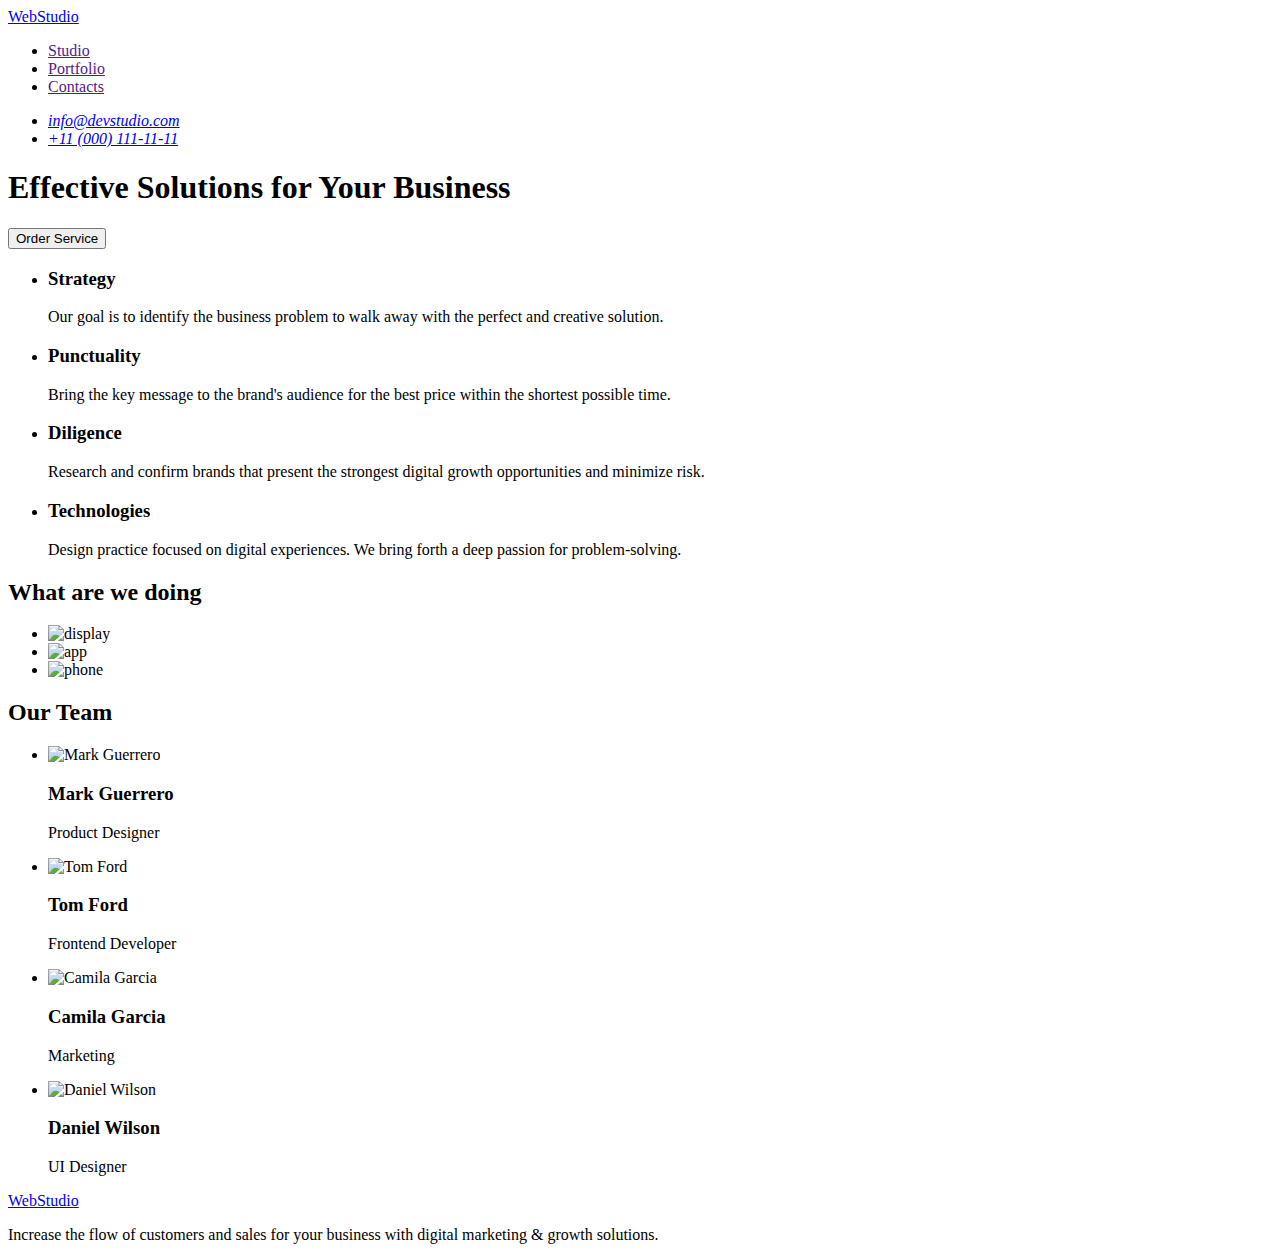
==== index.html @ 4d565082 "Initial commit" ====
<!DOCTYPE html>
<html lang="en">

<head>
    <meta charset="UTF-8">
    <meta http-equiv="X-UA-Compatible" content="IE=edge">
    <meta name="viewport" content="width=device-width, initial-scale=1.0">
    <title>Studio</title>
</head>

<body>
    <header>
        <nav>
            <a href="./index.html">WebStudio</a>
            <ul>
                <li><a href="">Studio</a></li>
                <li><a href="">Portfolio</a></li>
                <li><a href="">Contacts</a></li>
            </ul>

        </nav>
        <address>
            <ul>
                <li><a href="mailto:info@devstudio.com">info@devstudio.com</a>
                </li>
                <li><a href="tel:+110001111111">+11 (000) 111-11-11</a>
                </li>
            </ul>

        </address>

    </header>

    <main>
        <!-- Section 1 -->
        <section>
            <h1>Effective Solutions for Your Business</h1>
            <button type="button">Order Service</button>
        </section>

        <!-- Section 2 -->
        <section>
            <h2 hidden>features</h2>
            <ul>
                <li>
                    <h3>Strategy</h3>
                    <p>Our goal is to identify the business problem to walk away with the perfect and creative
                        solution.
                    </p>
                </li>
                <li>
                    <h3>Punctuality</h3>
                    <p>Bring the key message to the brand's audience for the best price within the shortest
                        possible time.
                    </p>
                </li>
                <li>
                    <h3>Diligence</h3>
                    <p>Research and confirm brands that present the strongest digital growth opportunities and
                        minimize risk.
                    </p>
                </li>
                <li>
                    <h3>Technologies</h3>
                    <p>Design practice focused on digital experiences. We bring forth a deep passion for
                        problem-solving.
                    </p>
                </li>
            </ul>
        </section>
        <!-- Section 3 -->
        <section>

            <h2>What are we doing</h2>
            <ul>
                <li><img src="./images/img1.jpg" alt="display" width="360"></li>
                <li><img src="./images/img2.jpg" alt="app" width="360"></li>
                <li><img src="./images/img3.jpg" alt="phone" width="360"></li>
            </ul>

        </section>
        <!-- Section 4 -->
        <section>

            <h2>Our Team</h2>

            <ul>
                <li>
                    <img src="./images/imgcard1.jpg" alt="Mark Guerrero" width="264">
                    <h3>Mark Guerrero</h3>
                    <p>Product Designer</p>
                </li>
                <li>
                    <img src="./images/imgcard2.jpg" alt="Tom Ford" width="264">
                    <h3>Tom Ford</h3>
                    <p>Frontend Developer</p>
                </li>
                <li>
                    <img src="./images/imgcard3.jpg" alt="Camila Garcia" width="264">
                    <h3>Camila Garcia</h3>
                    <p>Marketing</p>
                </li>
                <li>
                    <img src="./images/imgcard4.jpg" alt="Daniel Wilson" width="264" class="card 4">
                    <h3>Daniel Wilson</h3>
                    <p>UI Designer</p>
                </li>
            </ul>

        </section>

    </main>

    <!-- Footer -->
    <footer>
        <a href="./index.html">WebStudio</a>
        <p>Increase the flow of customers and sales for your business with digital marketing & growth
            solutions.
        </p>
    </footer>
</body>

</html>
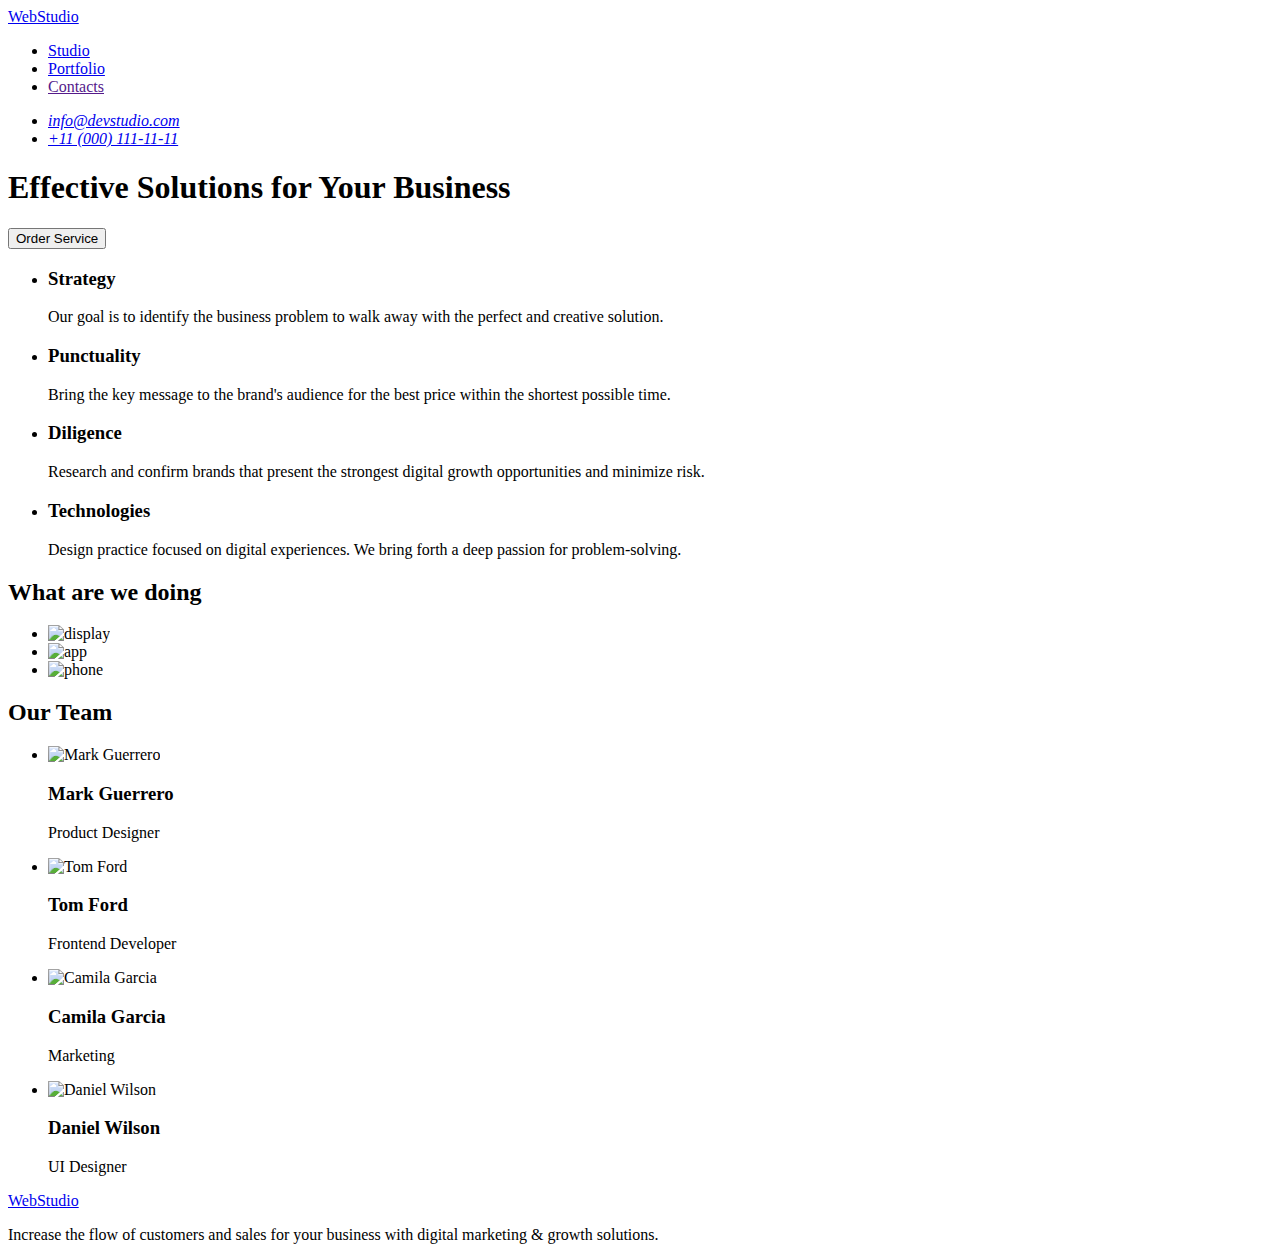
==== commit 6cff734a: "goit-markup-hw-2" ====
--- a/index.html
+++ b/index.html
@@ -5,6 +5,15 @@
     <meta charset="UTF-8">
     <meta http-equiv="X-UA-Compatible" content="IE=edge">
     <meta name="viewport" content="width=device-width, initial-scale=1.0">
+
+    <link rel="preconnect" href="https://fonts.googleapis.com">
+    <link rel="preconnect" href="https://fonts.gstatic.com" crossorigin>
+    <link
+        href="https://fonts.googleapis.com/css2?family=Raleway:wght@800&family=Roboto:wght@400;500;700;900&display=swap"
+        rel="stylesheet">
+
+    <link rel="stylesheet" href="./css/styles.css">
+
     <title>Studio</title>
 </head>
 
@@ -13,8 +22,8 @@
         <nav>
             <a href="./index.html">WebStudio</a>
             <ul>
-                <li><a href="">Studio</a></li>
-                <li><a href="">Portfolio</a></li>
+                <li><a href="./index.html">Studio</a></li>
+                <li><a href="./portfolio.html">Portfolio</a></li>
                 <li><a href="">Contacts</a></li>
             </ul>
 
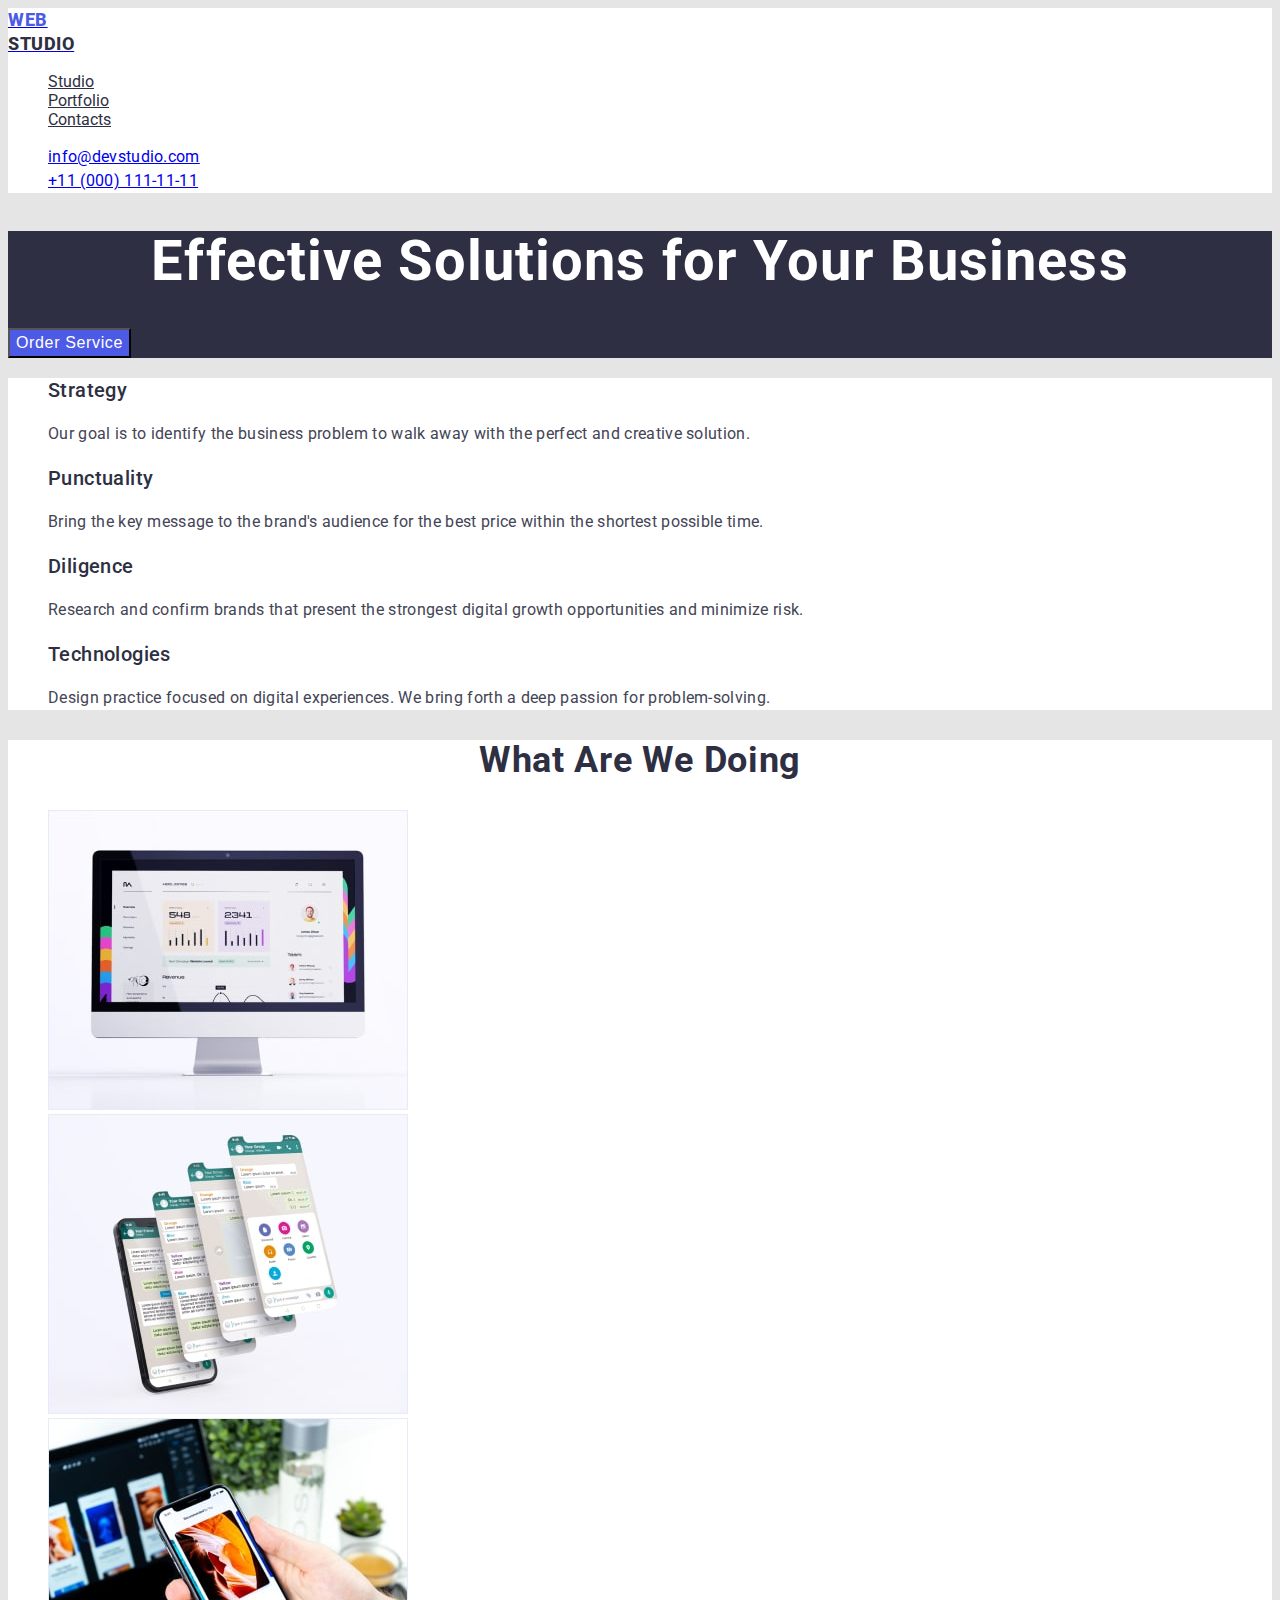
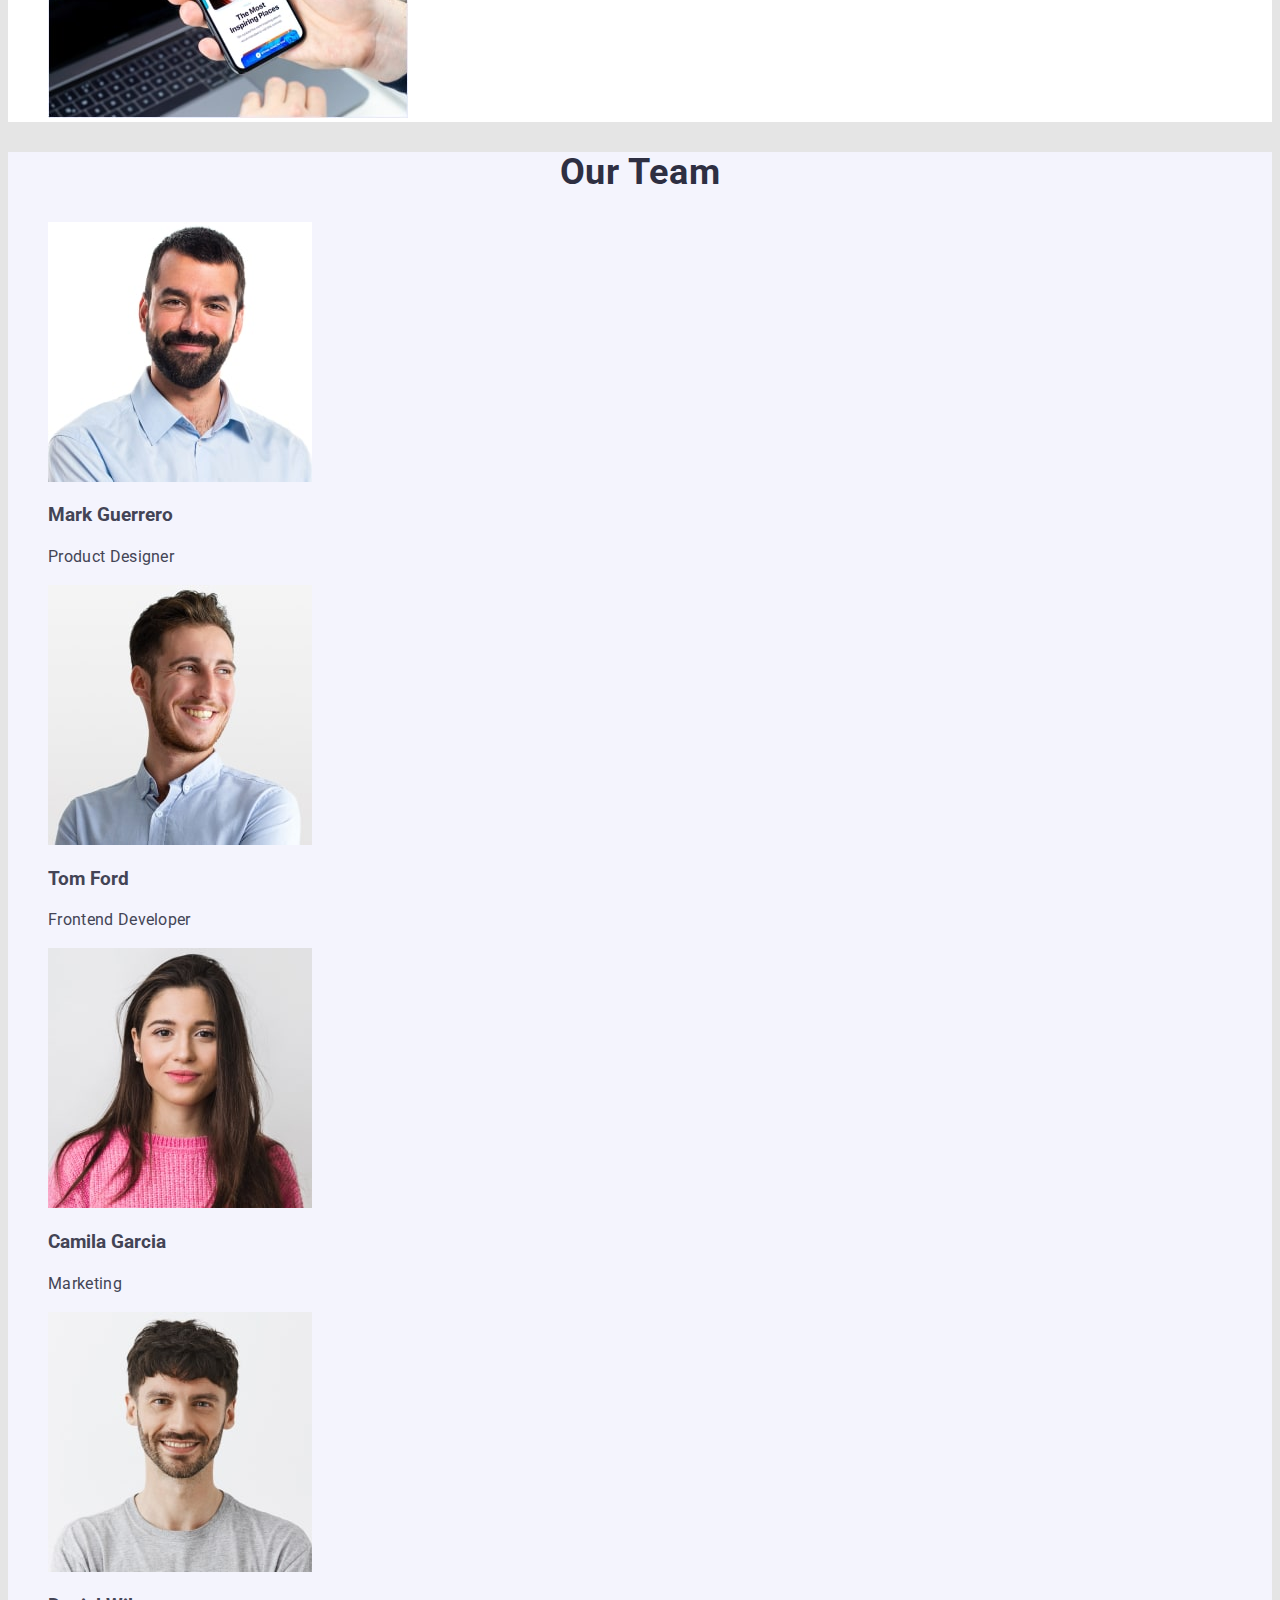
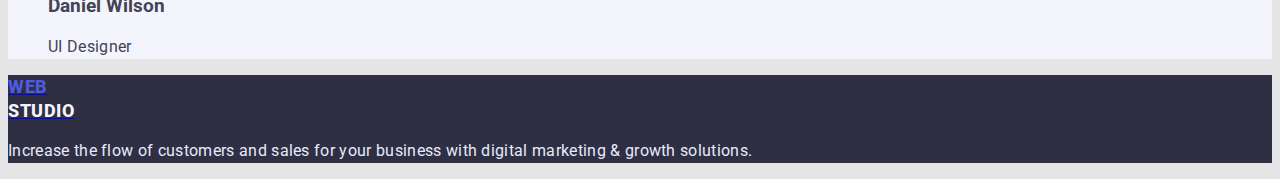
==== commit e6a0c904: "goit-markup-hw-02" ====
--- a/index.html
+++ b/index.html
@@ -12,24 +12,24 @@
         href="https://fonts.googleapis.com/css2?family=Raleway:wght@800&family=Roboto:wght@400;500;700;900&display=swap"
         rel="stylesheet">
 
-    <link rel="stylesheet" href="./css/styles.css">
+    <link rel="stylesheet" href="./css/style.css">
 
     <title>Studio</title>
 </head>
 
 <body>
-    <header>
+    <header class="top-line">
         <nav>
-            <a href="./index.html">WebStudio</a>
-            <ul>
-                <li><a href="./index.html">Studio</a></li>
-                <li><a href="./portfolio.html">Portfolio</a></li>
-                <li><a href="">Contacts</a></li>
+            <a href="./index.html"><span class="logo">Web</span><span class="code">Studio</span></a>
+            <ul class="site-nav list">
+                <li><a href="./index.html" class="link">Studio</a></li>
+                <li><a href="./portfolio.html" class="link">Portfolio</a></li>
+                <li><a href="#" class="link">Contacts</a></li>
             </ul>
 
         </nav>
         <address>
-            <ul>
+            <ul class="adress list">
                 <li><a href="mailto:info@devstudio.com">info@devstudio.com</a>
                 </li>
                 <li><a href="tel:+110001111111">+11 (000) 111-11-11</a>
@@ -42,77 +42,80 @@
 
     <main>
         <!-- Section 1 -->
-        <section>
-            <h1>Effective Solutions for Your Business</h1>
-            <button type="button">Order Service</button>
+        <section class="hero">
+            <h1 class="hero-title">Effective Solutions for Your Business</h1>
+            <button type="button" class="btn">Order Service</button>
+
         </section>
 
         <!-- Section 2 -->
-        <section>
+        <section class="features">
             <h2 hidden>features</h2>
-            <ul>
+            <ul class="features list">
                 <li>
-                    <h3>Strategy</h3>
-                    <p>Our goal is to identify the business problem to walk away with the perfect and creative
+                    <h3 class="title">Strategy</h3>
+                    <p class="text">Our goal is to identify the business problem to walk away with the perfect and
+                        creative
                         solution.
                     </p>
                 </li>
                 <li>
-                    <h3>Punctuality</h3>
-                    <p>Bring the key message to the brand's audience for the best price within the shortest
+                    <h3 class="title">Punctuality</h3>
+                    <p class="text">Bring the key message to the brand's audience for the best price within the shortest
                         possible time.
                     </p>
                 </li>
                 <li>
-                    <h3>Diligence</h3>
-                    <p>Research and confirm brands that present the strongest digital growth opportunities and
+                    <h3 class="title">Diligence</h3>
+                    <p class="text">Research and confirm brands that present the strongest digital growth opportunities
+                        and
                         minimize risk.
                     </p>
                 </li>
                 <li>
-                    <h3>Technologies</h3>
-                    <p>Design practice focused on digital experiences. We bring forth a deep passion for
+                    <h3 class="title">Technologies</h3>
+                    <p class="text">Design practice focused on digital experiences. We bring forth a deep passion for
                         problem-solving.
                     </p>
                 </li>
             </ul>
         </section>
         <!-- Section 3 -->
-        <section>
+        <section class="works-section">
 
-            <h2>What are we doing</h2>
-            <ul>
-                <li><img src="./images/img1.jpg" alt="display" width="360"></li>
-                <li><img src="./images/img2.jpg" alt="app" width="360"></li>
-                <li><img src="./images/img3.jpg" alt="phone" width="360"></li>
+            <h2 class="section-title">What are we doing</h2>
+            <ul class="works list">
+                <li><img src="./img/img1.jpg" alt="display" width="360"></li>
+                <li><img src="./img/img2.jpg" alt="app" width="360"></li>
+                <li><img src="./img/img3.jpg" alt="phone" width="360"></li>
             </ul>
 
         </section>
         <!-- Section 4 -->
-        <section>
+        <section class="team-section">
 
-            <h2>Our Team</h2>
+            <h2 class="section-title">Our Team</h2>
 
-            <ul>
+            <ul class="team list">
                 <li>
-                    <img src="./images/imgcard1.jpg" alt="Mark Guerrero" width="264">
-                    <h3>Mark Guerrero</h3>
-                    <p>Product Designer</p>
+                    <img src="./img/imgcard1.jpg" alt="Mark Guerrero" width="264">
+                    <h3 class="title">Mark Guerrero</h3>
+                    <p class="text">Product Designer</p>
                 </li>
                 <li>
-                    <img src="./images/imgcard2.jpg" alt="Tom Ford" width="264">
-                    <h3>Tom Ford</h3>
-                    <p>Frontend Developer</p>
+                    <img src="./img/imgcard2.jpg" alt="Tom Ford" width="264">
+                    <h3 class="title">Tom Ford</h3>
+                    <p class="text">Frontend Developer</p>
                 </li>
                 <li>
-                    <img src="./images/imgcard3.jpg" alt="Camila Garcia" width="264">
-                    <h3>Camila Garcia</h3>
-                    <p>Marketing</p>
+                    <img src="./img/imgcard3.jpg" alt="Camila Garcia" width="264">
+                    <h3 class="title">Camila Garcia</h3>
+                    <p class="text">Marketing</p>
                 </li>
                 <li>
-                    <img src="./images/imgcard4.jpg" alt="Daniel Wilson" width="264" class="card 4">
-                    <h3>Daniel Wilson</h3>
-                    <p>UI Designer</p>
+                    <img src="./img/imgcard4.jpg" alt="Daniel Wilson" width="264" class="card 4">
+                    <h3 class="title">Daniel Wilson</h3>
+                    <p class="text">UI Designer</p>
                 </li>
             </ul>
 
@@ -121,9 +124,9 @@
     </main>
 
     <!-- Footer -->
-    <footer>
-        <a href="./index.html">WebStudio</a>
-        <p>Increase the flow of customers and sales for your business with digital marketing & growth
+    <footer class="footer">
+        <a href="./index.html"><span class="logo">Web</span><span class="footer-code">Studio</span></a>
+        <p class="comment">Increase the flow of customers and sales for your business with digital marketing & growth
             solutions.
         </p>
     </footer>
--- a/css/style.css
+++ b/css/style.css
@@ -0,0 +1,173 @@
+body {
+    font-family: 'Raleway', sans-serif;
+    font-family: 'Roboto', sans-serif;
+
+    background-color: #E5E5E5;
+
+    color: #434455;
+}
+
+.list {
+    list-style: none;
+}
+
+.section-title {
+    font-style: normal;
+    font-weight: 700;
+    font-size: 36px;
+    line-height: 40px;
+    text-align: center;
+    letter-spacing: 0.02em;
+    text-transform: capitalize;
+    color: #2E2F42;
+}
+
+.text {
+    font-style: normal;
+    font-weight: 400;
+    font-size: 16px;
+    line-height: 24px;
+    letter-spacing: 0.02em;
+    color: #434455;
+}
+
+/* Top line */
+.top-line {
+    background: #FFFFFF
+}
+
+.logo {
+    font-style: normal;
+    font-weight: 800;
+    font-size: 18px;
+    line-height: 24px;
+    display: flex;
+    align-items: center;
+    letter-spacing: 0.03em;
+    text-transform: uppercase;
+    color: #4D5AE5;
+}
+
+.code {
+    font-style: normal;
+    font-weight: 800;
+    font-size: 18px;
+    line-height: 24px;
+    display: flex;
+    align-items: center;
+    letter-spacing: 0.03em;
+    text-transform: uppercase;
+    color: #2E2F42;
+}
+
+.site-nav .link {
+    color: #2E2F42;
+}
+
+.site-nav .link:hover,
+.site-nav .link:focus {
+    color: #404BBF;
+}
+
+.adress {
+    font-style: normal;
+    font-weight: 400;
+    font-size: 16px;
+    line-height: 24px;
+    letter-spacing: 0.02em;
+    color: #434455;
+}
+
+/* Main */
+
+/* Section 1 */
+.hero {
+    background: #2E2F42;
+}
+
+.hero-title {
+    font-style: normal;
+    font-weight: 700;
+    font-size: 56px;
+    line-height: 60px;
+    text-align: center;
+    letter-spacing: 0.02em;
+    color: #FFFFFF;
+}
+
+.btn {
+    font-style: normal;
+    font-weight: 500;
+    font-size: 16px;
+    line-height: 24px;
+    display: flex;
+    align-items: center;
+    letter-spacing: 0.04em;
+    color: #FFFFFF;
+    background: #4D5AE5;
+}
+
+/* Section 2 */
+.features {
+    background: #FFFFFF
+}
+
+.features .title {
+    font-style: normal;
+    font-weight: 500;
+    font-size: 20px;
+    line-height: 24px;
+    letter-spacing: 0.02em;
+    color: #2E2F42;
+}
+
+/* Section 3 */
+.works-section {
+    background: #FFFFFF
+}
+
+/* Section 4 */
+.team-section {
+    background: #F4F4FD;
+}
+
+
+/* Footer */
+
+.footer {
+    background: #2E2F42;
+}
+
+.logo {
+    font-style: normal;
+    font-weight: 800;
+    font-size: 18px;
+    line-height: 24px;
+    display: flex;
+    align-items: center;
+    letter-spacing: 0.03em;
+    text-transform: uppercase;
+    color: #4D5AE5;
+}
+
+.footer-code {
+    font-style: normal;
+    font-weight: 800;
+    font-size: 18px;
+    line-height: 24px;
+    display: flex;
+    align-items: center;
+    letter-spacing: 0.03em;
+    text-transform: uppercase;
+    color: #F4F4FD;
+}
+
+.comment {
+    font-style: normal;
+    font-weight: 400;
+    font-size: 16px;
+    line-height: 24px;
+    letter-spacing: 0.02em;
+    color: #E7E9FC;
+
+}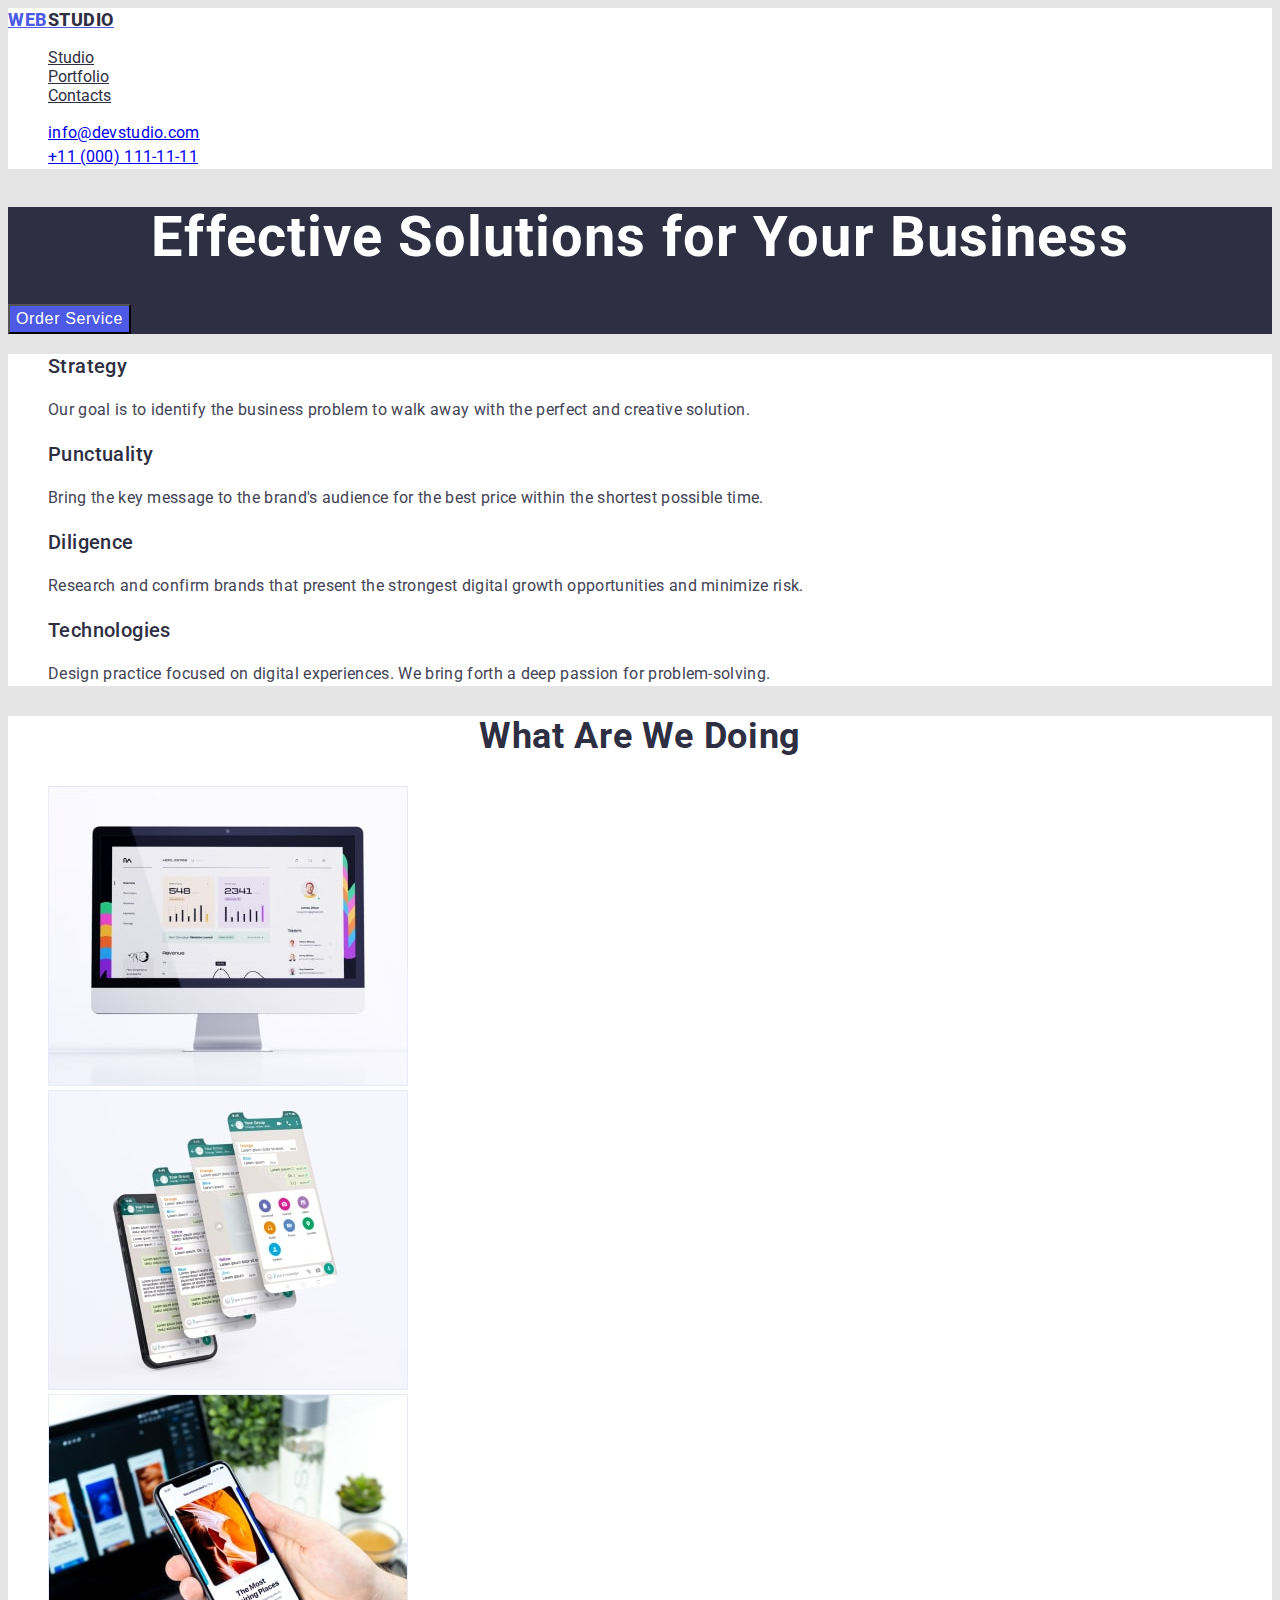
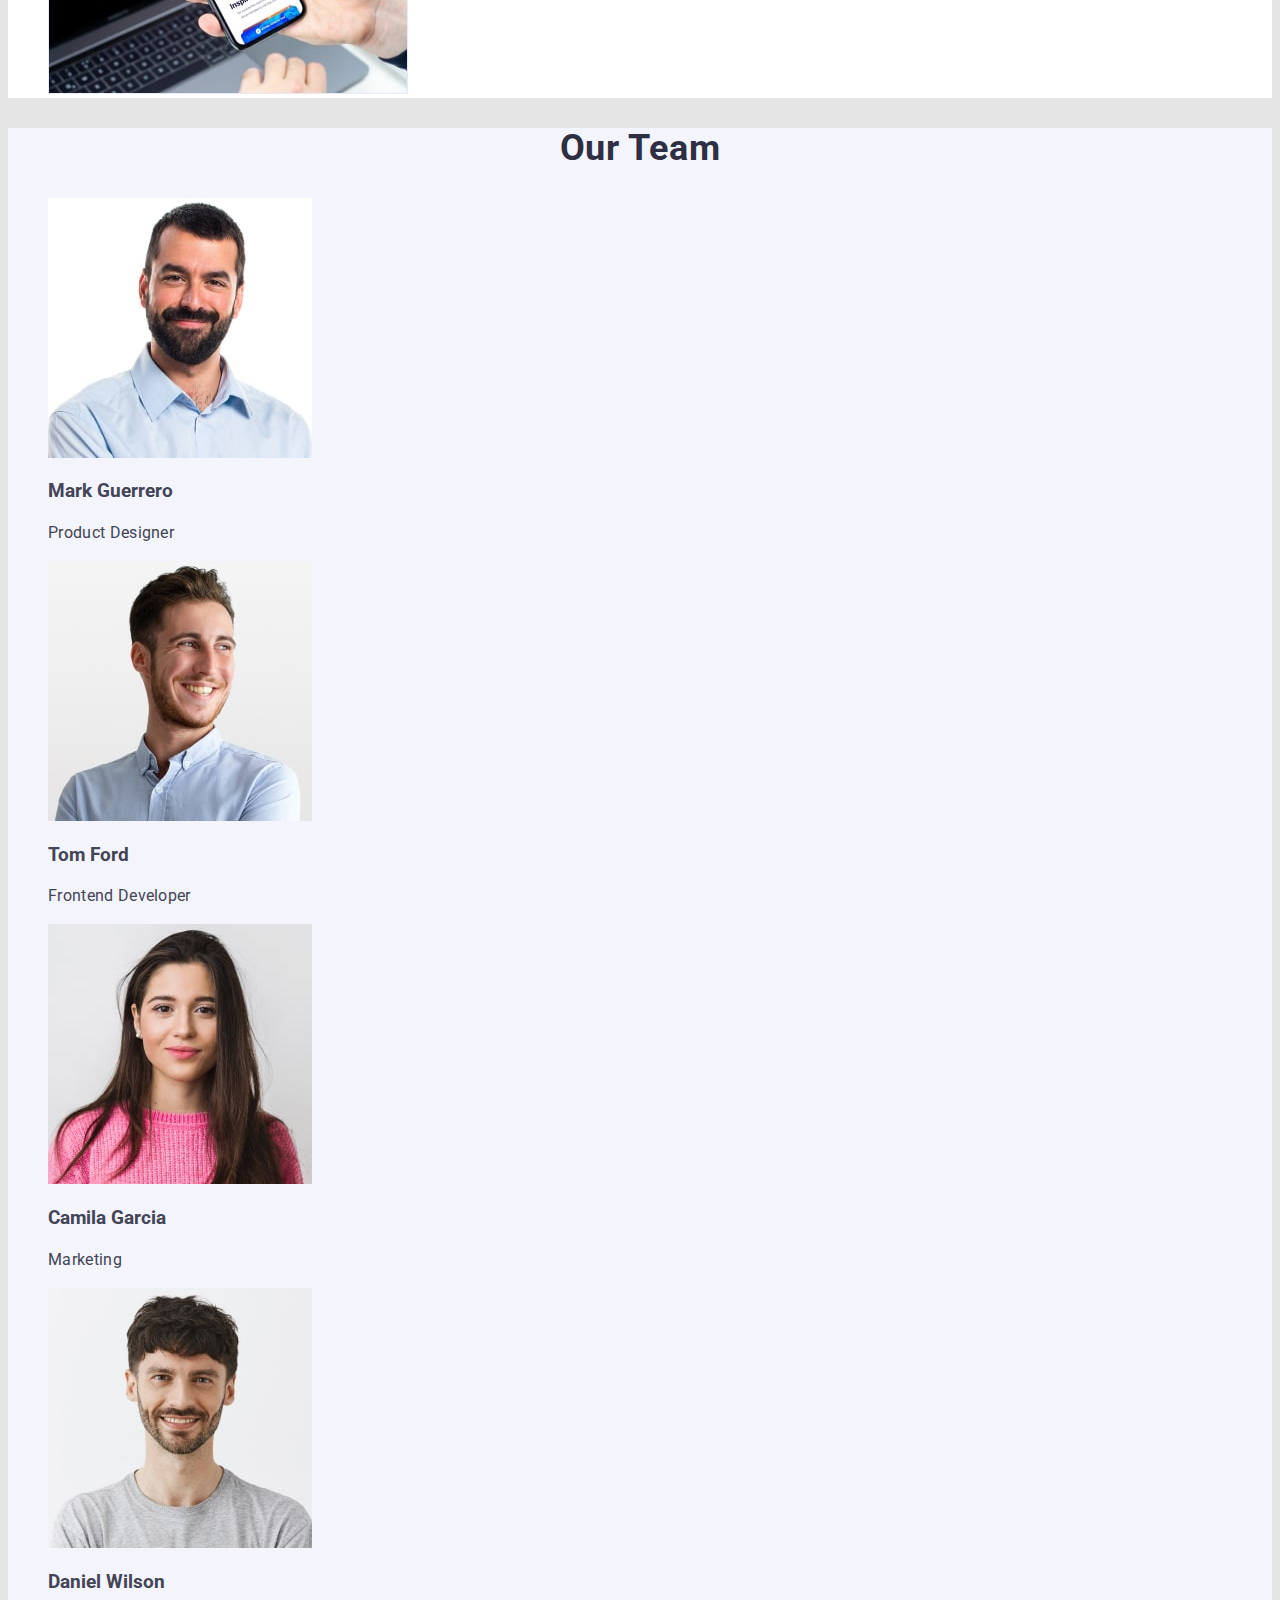
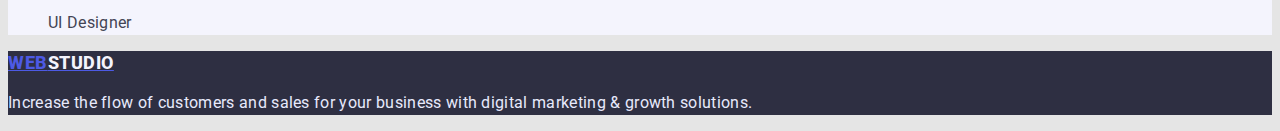
==== commit 98358ea9: "goit-markup-hw-02" ====
--- a/index.html
+++ b/index.html
@@ -20,7 +20,7 @@
 <body>
     <header class="top-line">
         <nav>
-            <a href="./index.html"><span class="logo">Web</span><span class="code">Studio</span></a>
+            <a href="./index.html"class="logo">Web<span class="code">Studio</span></a>
             <ul class="site-nav list">
                 <li><a href="./index.html" class="link">Studio</a></li>
                 <li><a href="./portfolio.html" class="link">Portfolio</a></li>
@@ -125,7 +125,7 @@
 
     <!-- Footer -->
     <footer class="footer">
-        <a href="./index.html"><span class="logo">Web</span><span class="footer-code">Studio</span></a>
+        <a href="./index.html"class="logo">Web<span class="footer-code">Studio</span></a>
         <p class="comment">Increase the flow of customers and sales for your business with digital marketing & growth
             solutions.
         </p>
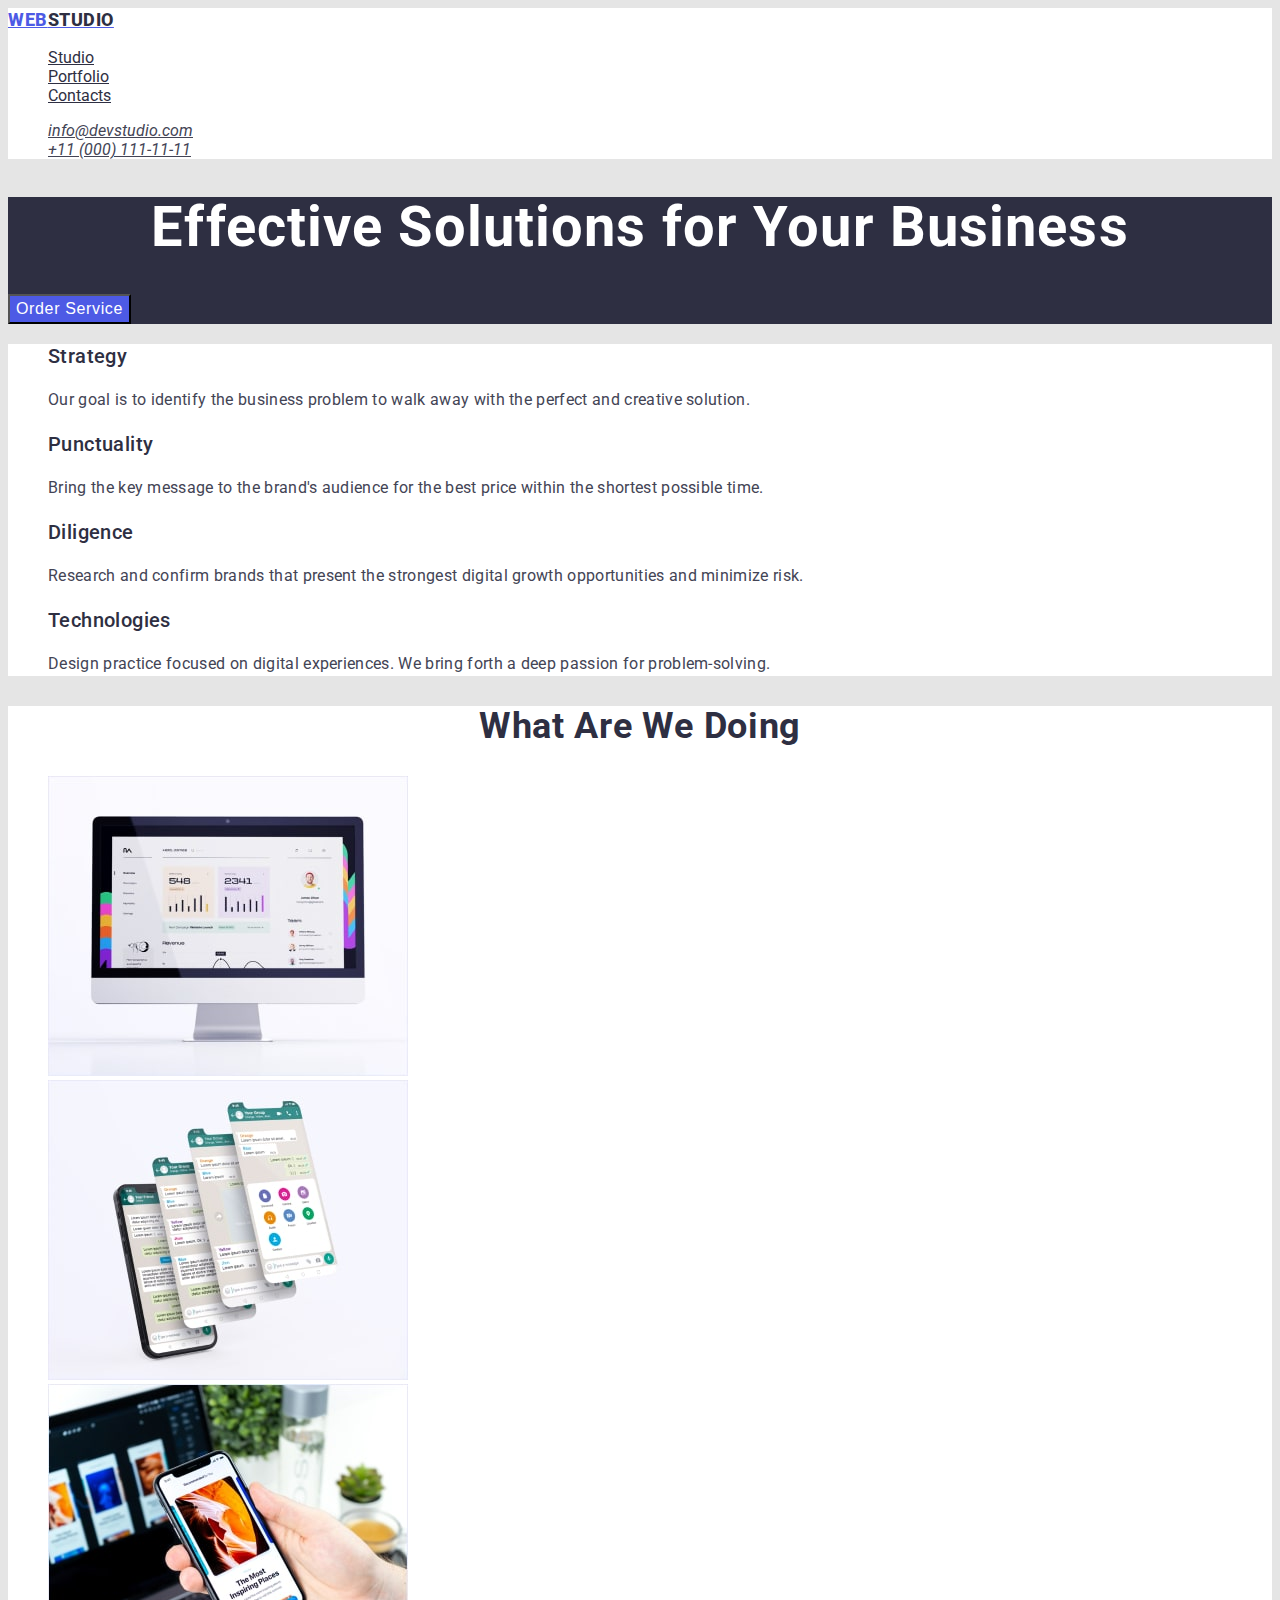
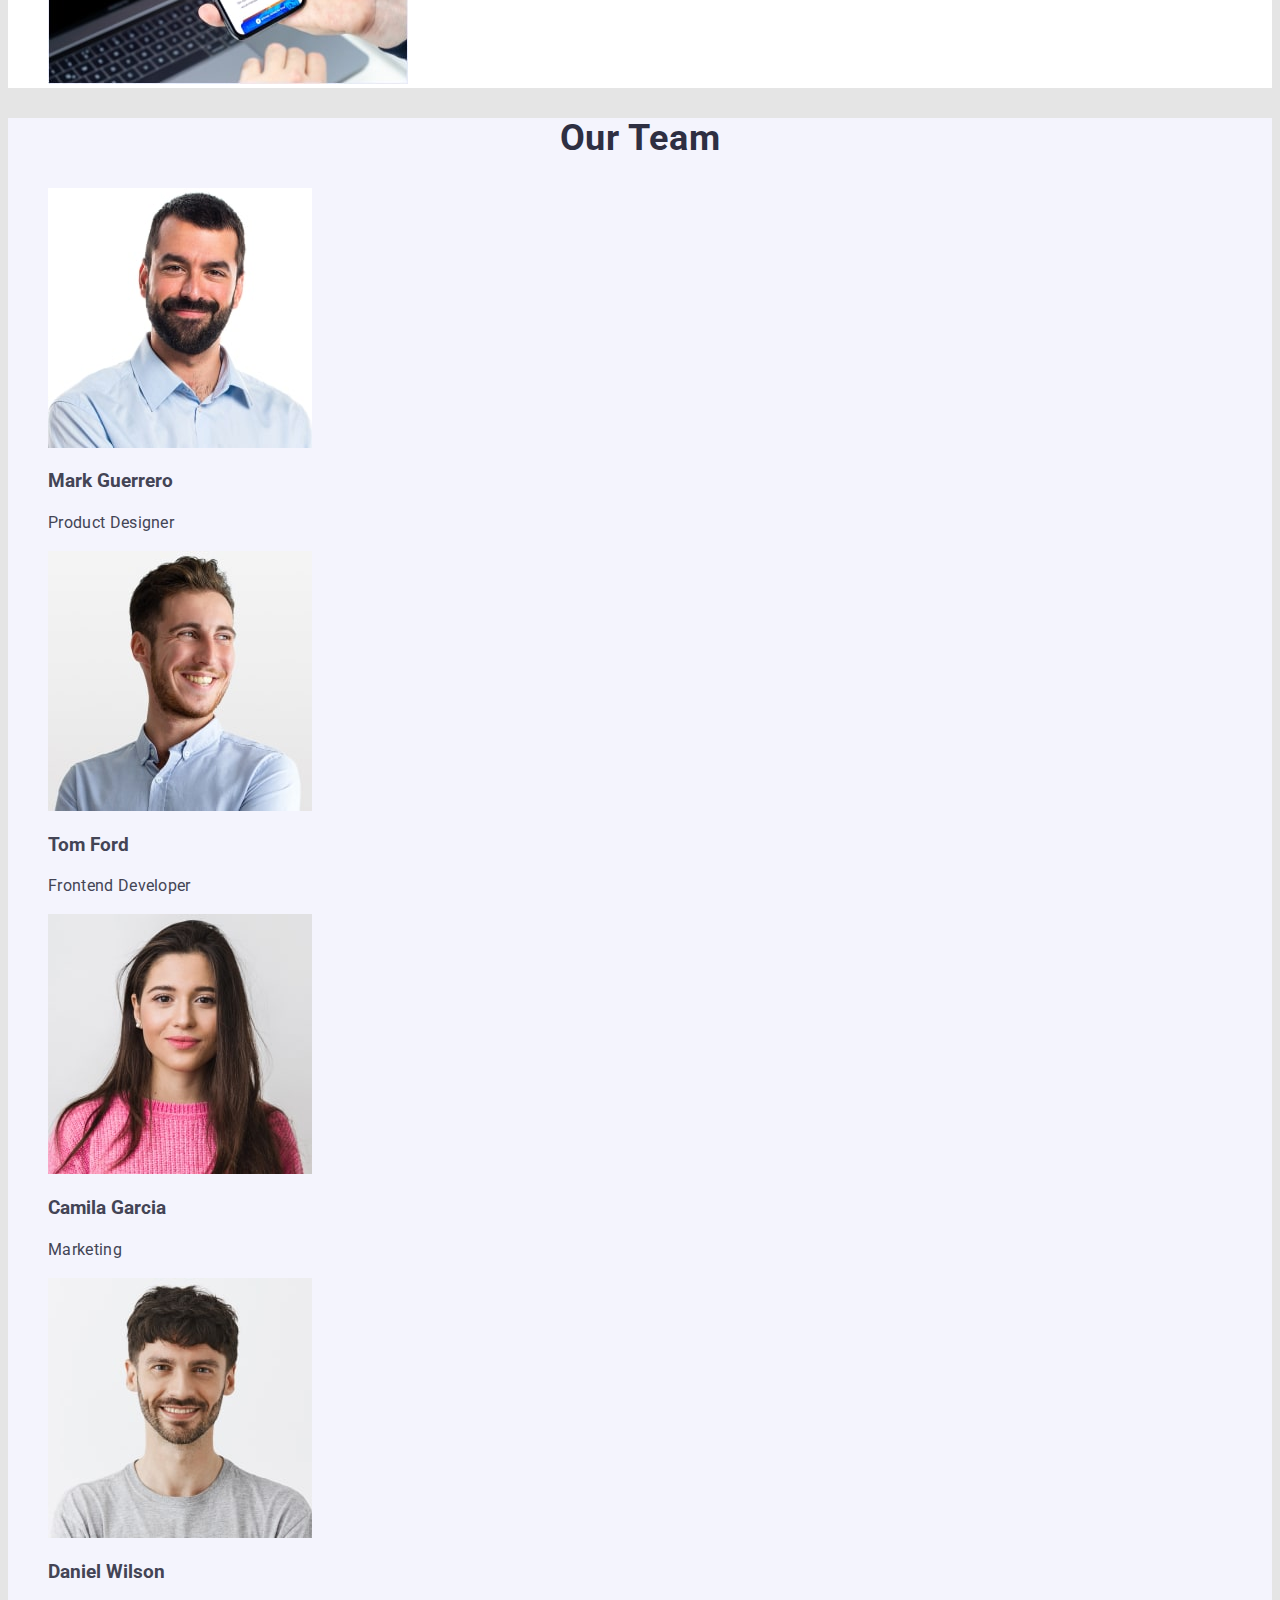
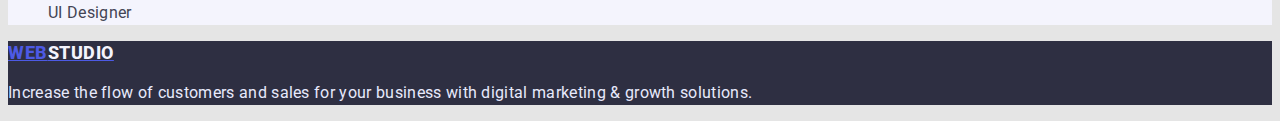
==== commit 6c6312b6: "goit-markup-hw-02" ====
--- a/index.html
+++ b/index.html
@@ -20,7 +20,7 @@
 <body>
     <header class="top-line">
         <nav>
-            <a href="./index.html"class="logo">Web<span class="code">Studio</span></a>
+            <a href="./index.html" class="logo">Web<span class="code">Studio</span></a>
             <ul class="site-nav list">
                 <li><a href="./index.html" class="link">Studio</a></li>
                 <li><a href="./portfolio.html" class="link">Portfolio</a></li>
@@ -29,10 +29,10 @@
 
         </nav>
         <address>
-            <ul class="adress list">
-                <li><a href="mailto:info@devstudio.com">info@devstudio.com</a>
+            <ul class="site-address list">
+                <li><a href="mailto:info@devstudio.com" class="link">info@devstudio.com</a>
                 </li>
-                <li><a href="tel:+110001111111">+11 (000) 111-11-11</a>
+                <li><a href="tel:+110001111111" class="link">+11 (000) 111-11-11</a>
                 </li>
             </ul>
 
@@ -44,7 +44,7 @@
         <!-- Section 1 -->
         <section class="hero">
             <h1 class="hero-title">Effective Solutions for Your Business</h1>
-            <button type="button" class="btn">Order Service</button>
+            <button type="button" class="btn link">Order Service</button>
 
         </section>
 
@@ -125,7 +125,7 @@
 
     <!-- Footer -->
     <footer class="footer">
-        <a href="./index.html"class="logo">Web<span class="footer-code">Studio</span></a>
+        <a href="./index.html" class="logo">Web<span class="footer-code">Studio</span></a>
         <p class="comment">Increase the flow of customers and sales for your business with digital marketing & growth
             solutions.
         </p>
--- a/css/style.css
+++ b/css/style.css
@@ -69,14 +69,16 @@
     color: #404BBF;
 }
 
-.adress {
-    font-style: normal;
-    font-weight: 400;
-    font-size: 16px;
-    line-height: 24px;
-    letter-spacing: 0.02em;
+.site-address .link {
     color: #434455;
 }
+
+.site-address .link:hover,
+.site-address .link:focus {
+    color: #404BBF;
+}
+
+
 
 /* Main */
 
@@ -106,6 +108,13 @@
     color: #FFFFFF;
     background: #4D5AE5;
 }
+
+.btn :hover,
+.btn :focus {
+    color: #404BBF;
+
+}
+
 
 /* Section 2 */
 .features {
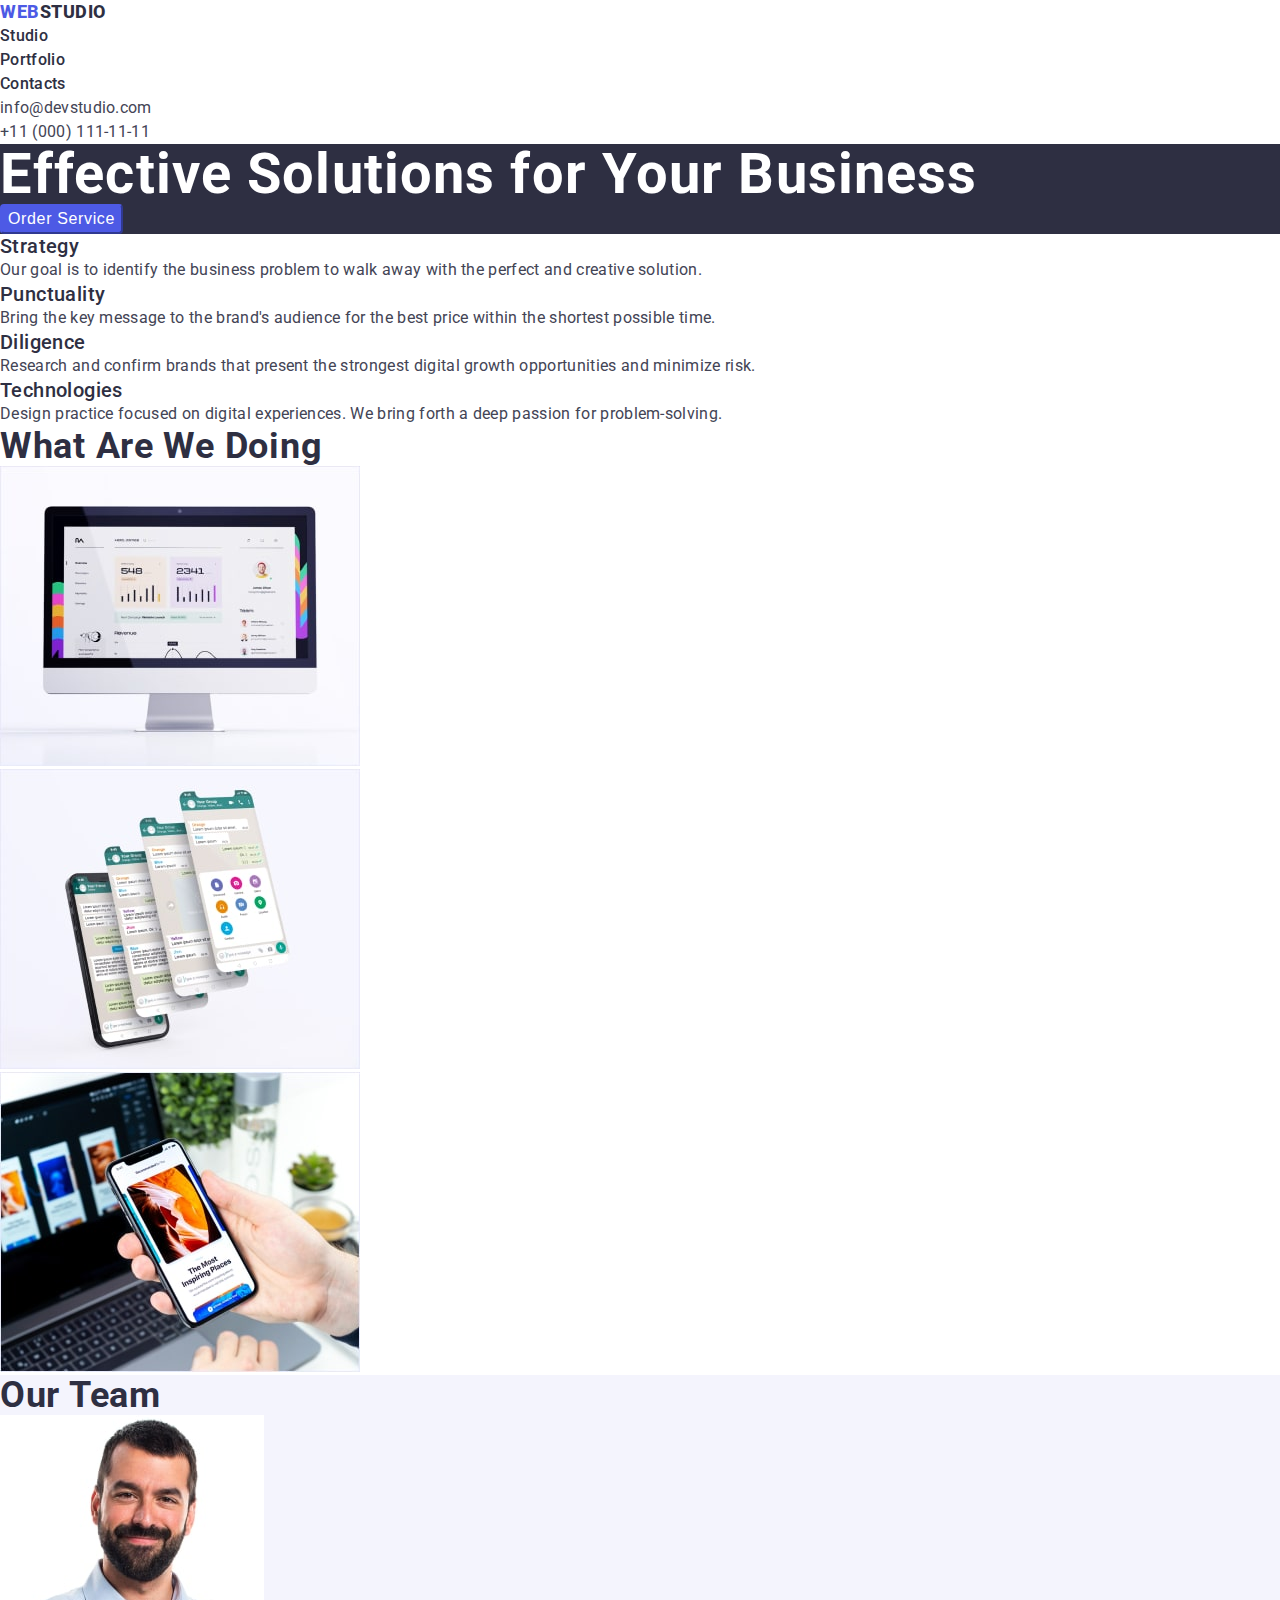
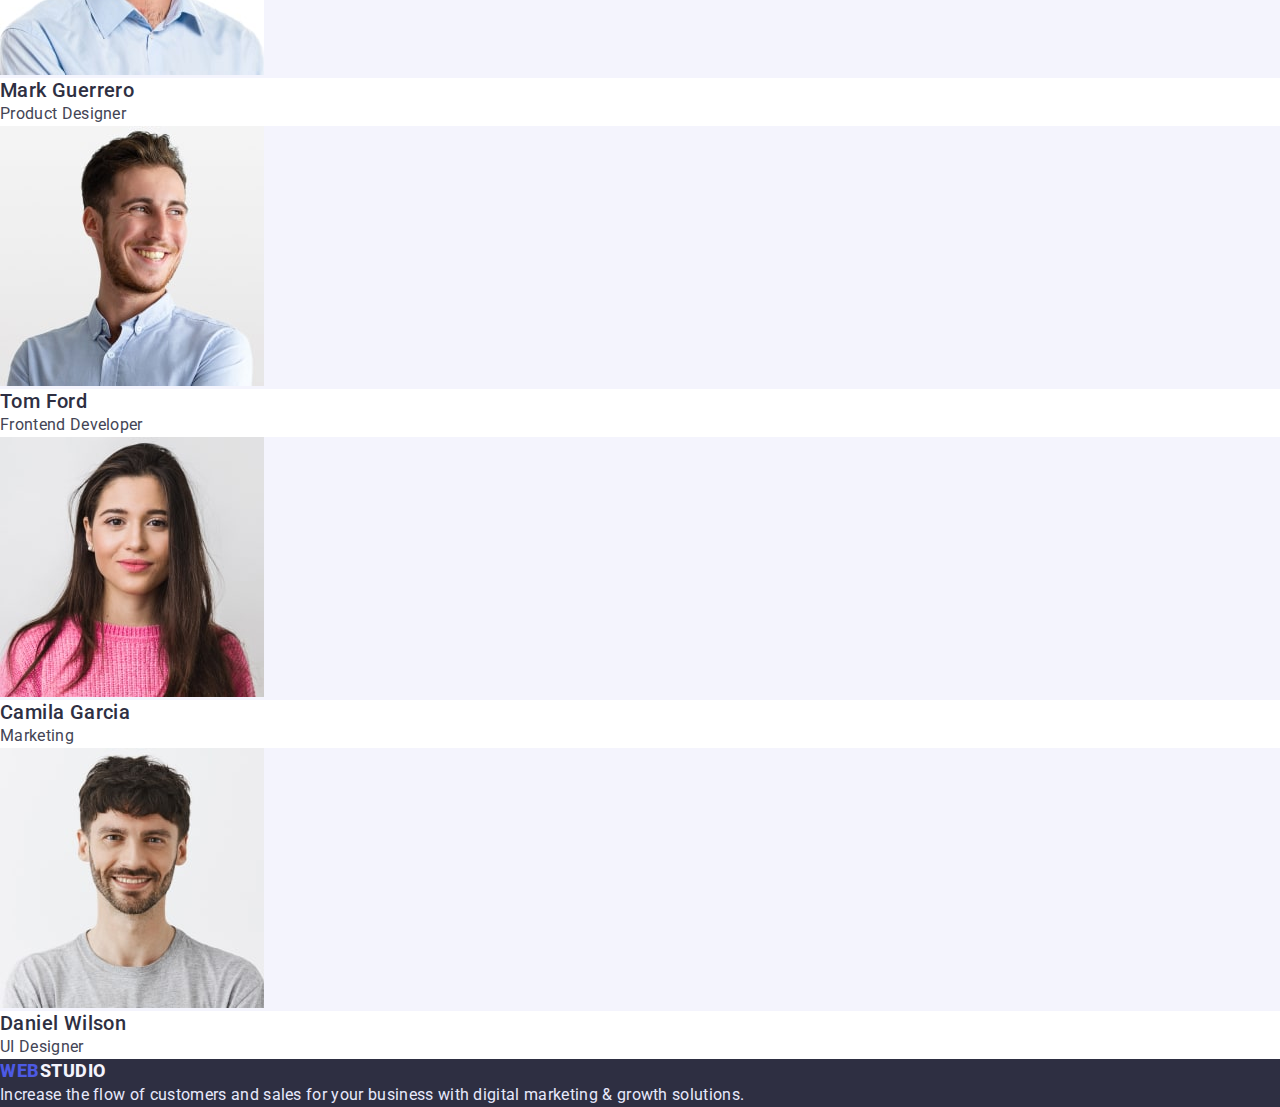
==== commit 07343a72: "goit-markup-hw-02" ====
--- a/index.html
+++ b/index.html
@@ -1,135 +1,143 @@
 <!DOCTYPE html>
 <html lang="en">
+  <head>
+    <meta charset="UTF-8" />
+    <meta http-equiv="X-UA-Compatible" content="IE=edge" />
+    <meta name="viewport" content="width=device-width, initial-scale=1.0" />
 
-<head>
-    <meta charset="UTF-8">
-    <meta http-equiv="X-UA-Compatible" content="IE=edge">
-    <meta name="viewport" content="width=device-width, initial-scale=1.0">
+    <link rel="preconnect" href="https://fonts.googleapis.com" />
+    <link rel="preconnect" href="https://fonts.gstatic.com" crossorigin />
+    <link
+      href="https://fonts.googleapis.com/css2?family=Raleway:wght@800&family=Roboto:wght@400;500;700;900&display=swap"
+      rel="stylesheet"
+    />
 
-    <link rel="preconnect" href="https://fonts.googleapis.com">
-    <link rel="preconnect" href="https://fonts.gstatic.com" crossorigin>
-    <link
-        href="https://fonts.googleapis.com/css2?family=Raleway:wght@800&family=Roboto:wght@400;500;700;900&display=swap"
-        rel="stylesheet">
-
-    <link rel="stylesheet" href="./css/style.css">
+    <link rel="stylesheet" href="./css/reset.css" />
+    <link rel="stylesheet" href="./css/style.css" />
 
     <title>Studio</title>
-</head>
+  </head>
 
-<body>
-    <header class="top-line">
-        <nav>
-            <a href="./index.html" class="logo">Web<span class="code">Studio</span></a>
-            <ul class="site-nav list">
-                <li><a href="./index.html" class="link">Studio</a></li>
-                <li><a href="./portfolio.html" class="link">Portfolio</a></li>
-                <li><a href="#" class="link">Contacts</a></li>
-            </ul>
-
-        </nav>
-        <address>
-            <ul class="site-address list">
-                <li><a href="mailto:info@devstudio.com" class="link">info@devstudio.com</a>
-                </li>
-                <li><a href="tel:+110001111111" class="link">+11 (000) 111-11-11</a>
-                </li>
-            </ul>
-
-        </address>
-
+  <body>
+    <header class="header">
+      <nav>
+        <a href="./index.html" class="logo"
+          >Web<span class="code">Studio</span></a
+        >
+        <ul class="site-nav list">
+          <li><a href="./index.html" class="link">Studio</a></li>
+          <li><a href="./portfolio.html" class="link">Portfolio</a></li>
+          <li><a href="#" class="link">Contacts</a></li>
+        </ul>
+      </nav>
+      <address>
+        <ul class="site-address list">
+          <li>
+            <a href="mailto:info@devstudio.com" class="link"
+              >info@devstudio.com</a>
+          </li>
+          <li>
+            <a href="tel:+110001111111" class="link">+11 (000) 111-11-11</a>
+          </li>
+        </ul>
+      </address>
     </header>
 
     <main>
-        <!-- Section 1 -->
-        <section class="hero">
-            <h1 class="hero-title">Effective Solutions for Your Business</h1>
-            <button type="button" class="btn link">Order Service</button>
+      <!-- Section 1 -->
+      <section class="hero">
+        <h1 class="hero-title">Effective Solutions for Your Business</h1>
+        <button type="button" class="btn link">Order Service</button>
+      </section>
 
-        </section>
+      <!-- Section 2 -->
+      <section class="features">
+        <h2 hidden>features</h2>
+        <ul class="features list">
+          <li>
+            <h3 class="title">Strategy</h3>
+            <p class="text">
+              Our goal is to identify the business problem to walk away with the
+              perfect and creative solution.
+            </p>
+          </li>
+          <li>
+            <h3 class="title">Punctuality</h3>
+            <p class="text">
+              Bring the key message to the brand's audience for the best price
+              within the shortest possible time.
+            </p>
+          </li>
+          <li>
+            <h3 class="title">Diligence</h3>
+            <p class="text">
+              Research and confirm brands that present the strongest digital
+              growth opportunities and minimize risk.
+            </p>
+          </li>
+          <li>
+            <h3 class="title">Technologies</h3>
+            <p class="text">
+              Design practice focused on digital experiences. We bring forth a
+              deep passion for problem-solving.
+            </p>
+          </li>
+        </ul>
+      </section>
+      <!-- Section 3 -->
+      <section class="works-section">
+        <h2 class="section-title">What are we doing</h2>
+        <ul class="works list">
+          <li><img src="./img/img1.jpg" alt="display" width="360" /></li>
+          <li><img src="./img/img2.jpg" alt="app" width="360" /></li>
+          <li><img src="./img/img3.jpg" alt="phone" width="360" /></li>
+        </ul>
+      </section>
+      <!-- Section 4 -->
+      <section class="team-section">
+        <h2 class="section-title">Our Team</h2>
 
-        <!-- Section 2 -->
-        <section class="features">
-            <h2 hidden>features</h2>
-            <ul class="features list">
-                <li>
-                    <h3 class="title">Strategy</h3>
-                    <p class="text">Our goal is to identify the business problem to walk away with the perfect and
-                        creative
-                        solution.
-                    </p>
-                </li>
-                <li>
-                    <h3 class="title">Punctuality</h3>
-                    <p class="text">Bring the key message to the brand's audience for the best price within the shortest
-                        possible time.
-                    </p>
-                </li>
-                <li>
-                    <h3 class="title">Diligence</h3>
-                    <p class="text">Research and confirm brands that present the strongest digital growth opportunities
-                        and
-                        minimize risk.
-                    </p>
-                </li>
-                <li>
-                    <h3 class="title">Technologies</h3>
-                    <p class="text">Design practice focused on digital experiences. We bring forth a deep passion for
-                        problem-solving.
-                    </p>
-                </li>
-            </ul>
-        </section>
-        <!-- Section 3 -->
-        <section class="works-section">
-
-            <h2 class="section-title">What are we doing</h2>
-            <ul class="works list">
-                <li><img src="./img/img1.jpg" alt="display" width="360"></li>
-                <li><img src="./img/img2.jpg" alt="app" width="360"></li>
-                <li><img src="./img/img3.jpg" alt="phone" width="360"></li>
-            </ul>
-
-        </section>
-        <!-- Section 4 -->
-        <section class="team-section">
-
-            <h2 class="section-title">Our Team</h2>
-
-            <ul class="team list">
-                <li>
-                    <img src="./img/imgcard1.jpg" alt="Mark Guerrero" width="264">
-                    <h3 class="title">Mark Guerrero</h3>
-                    <p class="text">Product Designer</p>
-                </li>
-                <li>
-                    <img src="./img/imgcard2.jpg" alt="Tom Ford" width="264">
-                    <h3 class="title">Tom Ford</h3>
-                    <p class="text">Frontend Developer</p>
-                </li>
-                <li>
-                    <img src="./img/imgcard3.jpg" alt="Camila Garcia" width="264">
-                    <h3 class="title">Camila Garcia</h3>
-                    <p class="text">Marketing</p>
-                </li>
-                <li>
-                    <img src="./img/imgcard4.jpg" alt="Daniel Wilson" width="264" class="card 4">
-                    <h3 class="title">Daniel Wilson</h3>
-                    <p class="text">UI Designer</p>
-                </li>
-            </ul>
-
-        </section>
-
+        <ul class="team list">
+          <li>
+            <img src="./img/imgcard1.jpg" alt="Mark Guerrero" width="264" />
+            <div class="card">
+              <h3 class="title">Mark Guerrero</h3>
+              <p class="text">Product Designer</p>
+            </div>
+          </li>
+          <li>
+            <img src="./img/imgcard2.jpg" alt="Tom Ford" width="264" />
+            <div class="card">
+              <h3 class="title">Tom Ford</h3>
+              <p class="text">Frontend Developer</p>
+            </div>
+          </li>
+          <li>
+            <img src="./img/imgcard3.jpg" alt="Camila Garcia" width="264" />
+            <div class="card">
+              <h3 class="title">Camila Garcia</h3>
+              <p class="text">Marketing</p>
+            </div>
+          </li>
+          <li>
+            <img src="./img/imgcard4.jpg" alt="Daniel Wilson" width="264" />
+            <div class="card">
+              <h3 class="title">Daniel Wilson</h3>
+              <p class="text">UI Designer</p>
+            </div>
+          </li>
+        </ul>
+      </section>
     </main>
 
     <!-- Footer -->
     <footer class="footer">
-        <a href="./index.html" class="logo">Web<span class="footer-code">Studio</span></a>
-        <p class="comment">Increase the flow of customers and sales for your business with digital marketing & growth
-            solutions.
-        </p>
+      <a href="./index.html" class="logo"
+        >Web<span class="footer-code">Studio</span></a>
+      <p class="comment">
+        Increase the flow of customers and sales for your business with digital
+        marketing & growth solutions.
+      </p>
     </footer>
-</body>
-
-</html>+  </body>
+</html>
--- a/css/style.css
+++ b/css/style.css
@@ -1,182 +1,227 @@
 body {
-    font-family: 'Raleway', sans-serif;
-    font-family: 'Roboto', sans-serif;
-
-    background-color: #E5E5E5;
-
-    color: #434455;
+  font-family: "Raleway", sans-serif;
+  font-family: "Roboto", sans-serif;
+
+  background-color: #ffffff;
+
+  color: #434455;
 }
 
 .list {
-    list-style: none;
+  list-style: none;
 }
 
 .section-title {
-    font-style: normal;
-    font-weight: 700;
-    font-size: 36px;
-    line-height: 40px;
-    text-align: center;
-    letter-spacing: 0.02em;
-    text-transform: capitalize;
-    color: #2E2F42;
+  font-style: normal;
+  font-weight: 700;
+  font-size: 36px;
+  line-height: 40px;
+  letter-spacing: 0.02em;
+  text-transform: capitalize;
+  color: #2e2f42;
 }
 
 .text {
-    font-style: normal;
-    font-weight: 400;
-    font-size: 16px;
-    line-height: 24px;
-    letter-spacing: 0.02em;
-    color: #434455;
+  font-style: normal;
+  font-weight: 400;
+  font-size: 16px;
+  line-height: 24px;
+  letter-spacing: 0.02em;
+  color: #434455;
 }
 
 /* Top line */
-.top-line {
-    background: #FFFFFF
+.header {
+  background: #ffffff;
 }
 
 .logo {
-    font-style: normal;
-    font-weight: 800;
-    font-size: 18px;
-    line-height: 24px;
-    display: flex;
-    align-items: center;
-    letter-spacing: 0.03em;
-    text-transform: uppercase;
-    color: #4D5AE5;
+  font-style: normal;
+  font-weight: 800;
+  font-size: 18px;
+  line-height: 24px;
+  display: flex;
+  align-items: center;
+  letter-spacing: 0.03em;
+  text-transform: uppercase;
+  text-decoration: none;
+  color: #4d5ae5;
 }
 
 .code {
-    font-style: normal;
-    font-weight: 800;
-    font-size: 18px;
-    line-height: 24px;
-    display: flex;
-    align-items: center;
-    letter-spacing: 0.03em;
-    text-transform: uppercase;
-    color: #2E2F42;
+  font-style: normal;
+  font-weight: 800;
+  font-size: 18px;
+  line-height: 24px;
+  display: flex;
+  align-items: center;
+  letter-spacing: 0.03em;
+  text-transform: uppercase;
+  color: #2e2f42;
 }
 
 .site-nav .link {
-    color: #2E2F42;
+  font-style: normal;
+  font-weight: 500;
+  font-size: 16px;
+  line-height: 24px;
+  letter-spacing: 0.02em;
+  text-decoration: none;
+  color: #2e2f42;
 }
 
 .site-nav .link:hover,
 .site-nav .link:focus {
-    color: #404BBF;
+  color: #404bbf;
 }
 
 .site-address .link {
-    color: #434455;
+  font-style: normal;
+  font-weight: 400;
+  font-size: 16px;
+  line-height: 24px;
+  letter-spacing: 0.02em;
+  text-decoration: none;
+  color: #434455;
 }
 
 .site-address .link:hover,
 .site-address .link:focus {
-    color: #404BBF;
-}
-
-
+  color: #404bbf;
+}
 
 /* Main */
 
 /* Section 1 */
 .hero {
-    background: #2E2F42;
+  background: #2e2f42;
 }
 
 .hero-title {
-    font-style: normal;
-    font-weight: 700;
-    font-size: 56px;
-    line-height: 60px;
-    text-align: center;
-    letter-spacing: 0.02em;
-    color: #FFFFFF;
+  font-style: normal;
+  font-weight: 700;
+  font-size: 56px;
+  line-height: 60px;
+  letter-spacing: 0.02em;
+  color: #ffffff;
 }
 
 .btn {
-    font-style: normal;
-    font-weight: 500;
-    font-size: 16px;
-    line-height: 24px;
-    display: flex;
-    align-items: center;
-    letter-spacing: 0.04em;
-    color: #FFFFFF;
-    background: #4D5AE5;
-}
-
-.btn :hover,
-.btn :focus {
-    color: #404BBF;
-
-}
-
-
+  font-style: normal;
+  font-weight: 500;
+  font-size: 16px;
+  line-height: 24px;
+  display: flex;
+  letter-spacing: 0.04em;
+  color: #ffffff;
+  background: #4d5ae5;
+  border-color: #4d5ae5;
+  border-radius: 4px;
+}
+
+.btn link :hover {
+  color: #404bbf;
+}
+
+.filter-btn {
+  font-style: normal;
+  font-weight: 500;
+  font-size: 16px;
+  line-height: 24px;
+  color: #4d5ae5;
+  background: #f4f4fd;
+  border-color: #f4f4fd;
+  border-radius: 4px;
+}
+.filter-btn link:hover 
+.filter-btn link:focus {
+  color: #404bbf;
+}
+
+.filter-btn-active {
+  font-style: normal;
+  font-weight: 500;
+  font-size: 16px;
+  line-height: 24px;
+  color: #ffffff;
+  background: #404bbf;
+  border-color: #f4f4fd;
+  border-radius: 4px;
+}
 /* Section 2 */
 .features {
-    background: #FFFFFF
+  background: #ffffff;
 }
 
 .features .title {
-    font-style: normal;
-    font-weight: 500;
-    font-size: 20px;
-    line-height: 24px;
-    letter-spacing: 0.02em;
-    color: #2E2F42;
+  font-style: normal;
+  font-weight: 500;
+  font-size: 20px;
+  line-height: 24px;
+  letter-spacing: 0.02em;
+  color: #2e2f42;
+}
+.filters {
+  background: #ffffff;
 }
 
 /* Section 3 */
 .works-section {
-    background: #FFFFFF
+  background: #ffffff;
 }
 
 /* Section 4 */
+.card {
+  background: #ffffff;
+}
 .team-section {
-    background: #F4F4FD;
-}
-
+  background: #f4f4fd;
+}
+.title {
+  font-style: normal;
+  font-weight: 500;
+  font-size: 20px;
+  line-height: 24px;
+  letter-spacing: 0.02em;
+  color: #2e2f42;
+}
 
 /* Footer */
 
 .footer {
-    background: #2E2F42;
+  background: #2e2f42;
 }
 
 .logo {
-    font-style: normal;
-    font-weight: 800;
-    font-size: 18px;
-    line-height: 24px;
-    display: flex;
-    align-items: center;
-    letter-spacing: 0.03em;
-    text-transform: uppercase;
-    color: #4D5AE5;
+  font-style: normal;
+  font-weight: 800;
+  font-size: 18px;
+  line-height: 24px;
+  display: flex;
+  align-items: center;
+  letter-spacing: 0.03em;
+  text-transform: uppercase;
+  text-decoration: none;
+  color: #4d5ae5;
 }
 
 .footer-code {
-    font-style: normal;
-    font-weight: 800;
-    font-size: 18px;
-    line-height: 24px;
-    display: flex;
-    align-items: center;
-    letter-spacing: 0.03em;
-    text-transform: uppercase;
-    color: #F4F4FD;
+  font-style: normal;
+  font-weight: 800;
+  font-size: 18px;
+  line-height: 24px;
+  display: flex;
+  align-items: center;
+  letter-spacing: 0.03em;
+  text-transform: uppercase;
+  color: #f4f4fd;
 }
 
 .comment {
-    font-style: normal;
-    font-weight: 400;
-    font-size: 16px;
-    line-height: 24px;
-    letter-spacing: 0.02em;
-    color: #E7E9FC;
-
-}+  font-style: normal;
+  font-weight: 400;
+  font-size: 16px;
+  line-height: 24px;
+  letter-spacing: 0.02em;
+  color: #e7e9fc;
+}
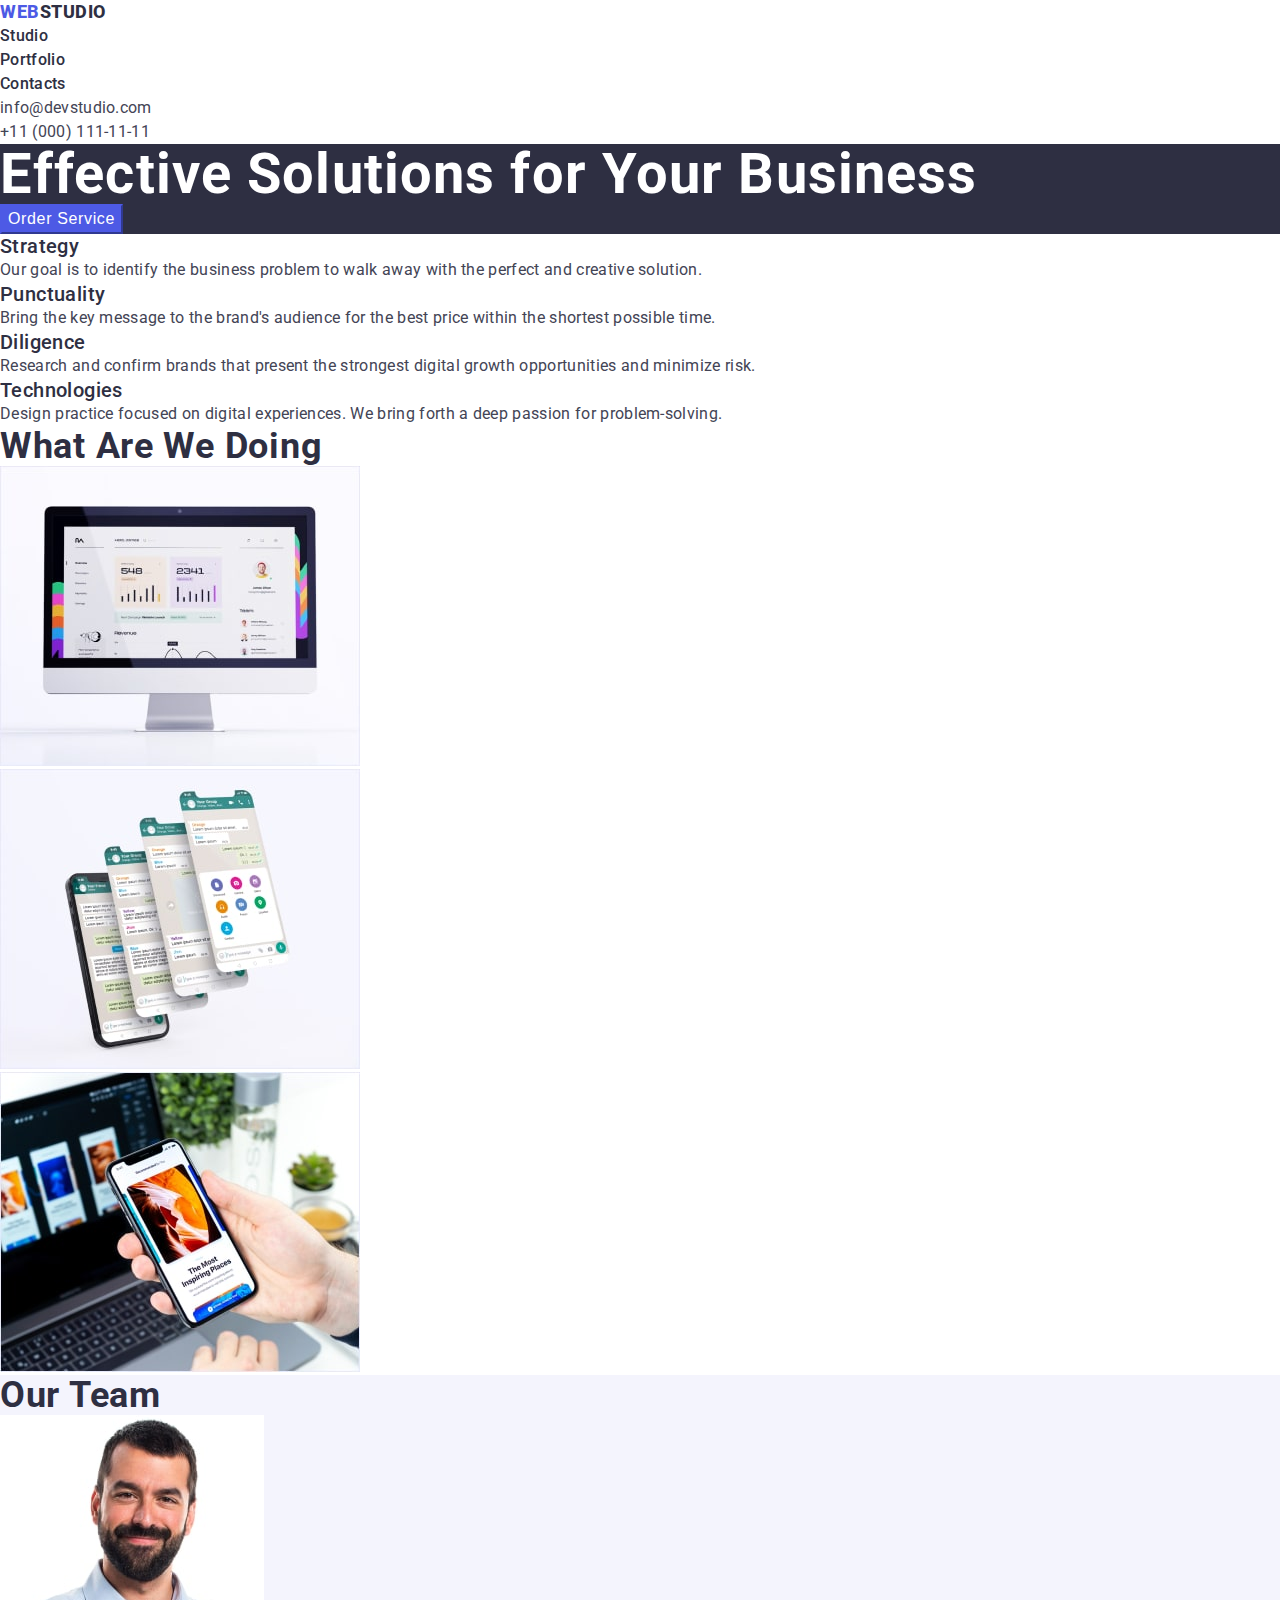
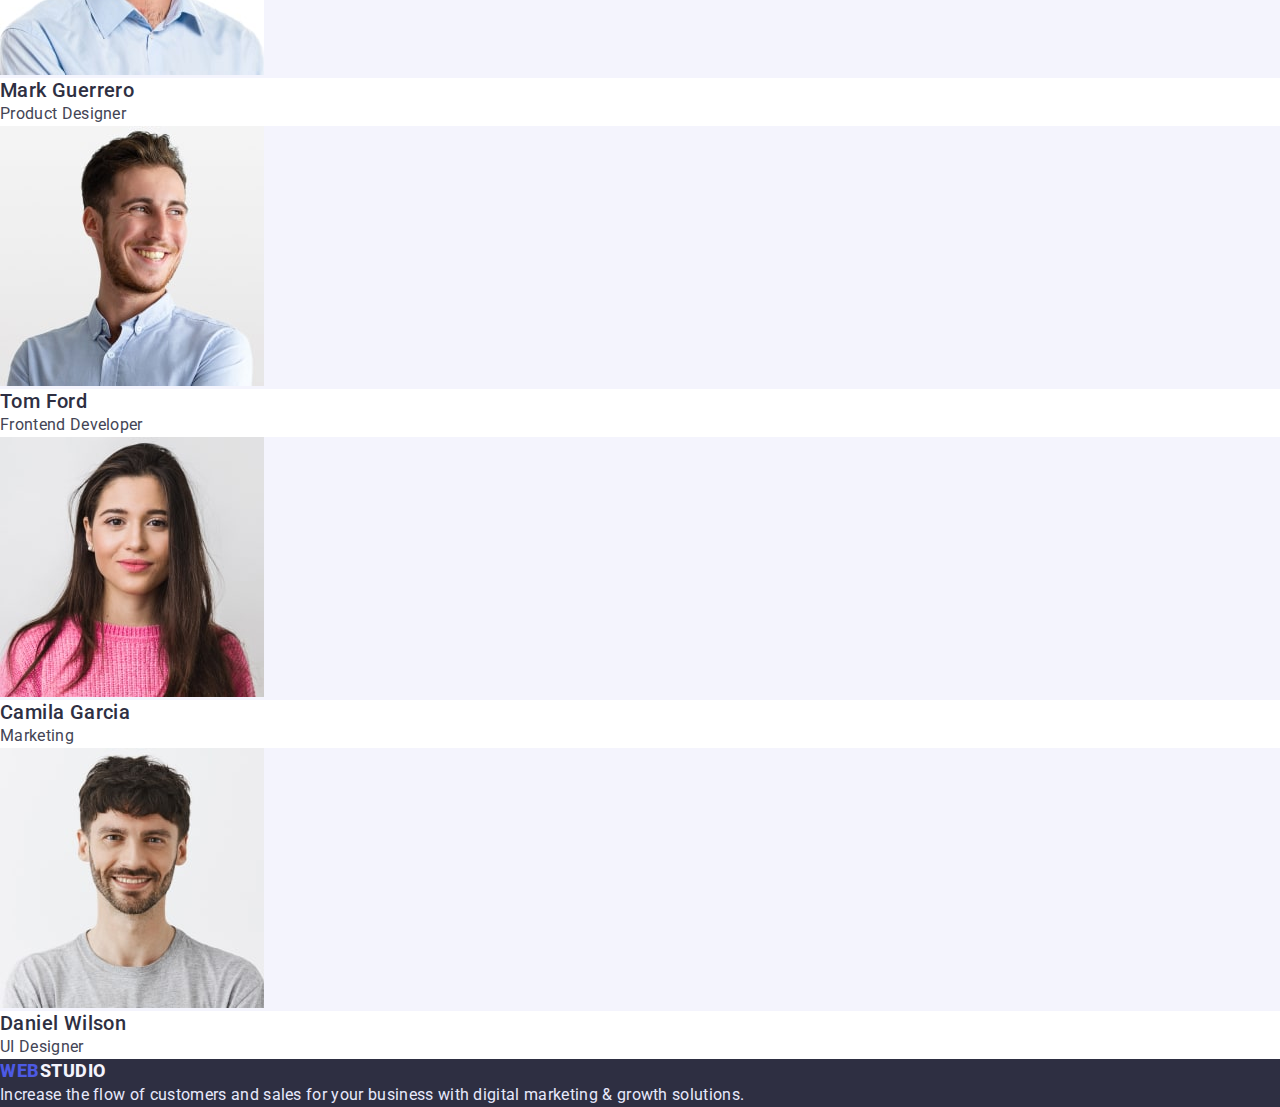
==== commit 716b46bb: "goit-markup-hw-02" ====
--- a/index.html
+++ b/index.html
@@ -47,7 +47,7 @@
       <!-- Section 1 -->
       <section class="hero">
         <h1 class="hero-title">Effective Solutions for Your Business</h1>
-        <button type="button" class="btn link">Order Service</button>
+        <button type="button" class="button">Order Service</button>
       </section>
 
       <!-- Section 2 -->
--- a/css/style.css
+++ b/css/style.css
@@ -1,42 +1,40 @@
 body {
-  font-family: "Raleway", sans-serif;
   font-family: "Roboto", sans-serif;
 
-  background-color: #ffffff;
+  background-color: white;
 
   color: #434455;
+  
 }
 
 .list {
   list-style: none;
-}
+  }
 
 .section-title {
-  font-style: normal;
   font-weight: 700;
   font-size: 36px;
   line-height: 40px;
   letter-spacing: 0.02em;
+  text-decoration: none;
   text-transform: capitalize;
   color: #2e2f42;
 }
 
 .text {
-  font-style: normal;
   font-weight: 400;
   font-size: 16px;
   line-height: 24px;
   letter-spacing: 0.02em;
+  text-decoration: none;
   color: #434455;
 }
 
 /* Top line */
 .header {
-  background: #ffffff;
 }
 
 .logo {
-  font-style: normal;
   font-weight: 800;
   font-size: 18px;
   line-height: 24px;
@@ -49,7 +47,6 @@
 }
 
 .code {
-  font-style: normal;
   font-weight: 800;
   font-size: 18px;
   line-height: 24px;
@@ -61,7 +58,6 @@
 }
 
 .site-nav .link {
-  font-style: normal;
   font-weight: 500;
   font-size: 16px;
   line-height: 24px;
@@ -76,7 +72,6 @@
 }
 
 .site-address .link {
-  font-style: normal;
   font-weight: 400;
   font-size: 16px;
   line-height: 24px;
@@ -98,7 +93,6 @@
 }
 
 .hero-title {
-  font-style: normal;
   font-weight: 700;
   font-size: 56px;
   line-height: 60px;
@@ -106,48 +100,60 @@
   color: #ffffff;
 }
 
-.btn {
-  font-style: normal;
+.button {
   font-weight: 500;
   font-size: 16px;
   line-height: 24px;
   display: flex;
   letter-spacing: 0.04em;
-  color: #ffffff;
-  background: #4d5ae5;
-  border-color: #4d5ae5;
-  border-radius: 4px;
-}
-
-.btn link :hover {
+  cursor: pointer;
+  color: #FFFFFF;
+  background-color: #4D5AE5;
+  border-color:#4D5AE5;
+}
+
+.button:hover,
+.button:focus{
+  background-color: #ffffff;
   color: #404bbf;
-}
-
+  border-color: #ffffff;
+}
+
+/* Portfolio-seсtion */
 .filter-btn {
-  font-style: normal;
-  font-weight: 500;
-  font-size: 16px;
-  line-height: 24px;
+  font-weight: 500;
+  font-size: 16px;
+  line-height: 1.5;
+  cursor: pointer;
   color: #4d5ae5;
   background: #f4f4fd;
   border-color: #f4f4fd;
   border-radius: 4px;
-}
-.filter-btn link:hover 
-.filter-btn link:focus {
-  color: #404bbf;
+  }
+
+.filter-btn:hover, 
+.filter-btn:focus {
+  color: #f4f4fd;
+  background: #404bbf;
 }
 
 .filter-btn-active {
-  font-style: normal;
-  font-weight: 500;
-  font-size: 16px;
-  line-height: 24px;
+  font-weight: 500;
+  font-size: 16px;
+  line-height: 24px;
+  cursor: pointer;
   color: #ffffff;
   background: #404bbf;
   border-color: #f4f4fd;
   border-radius: 4px;
 }
+.filter-btn-active:hover,
+.filter-btn-active:focus{
+  color:#404bbf;
+  background-color: #f4f4fd;
+}
+
+
 /* Section 2 */
 .features {
   background: #ffffff;
@@ -159,10 +165,8 @@
   font-size: 20px;
   line-height: 24px;
   letter-spacing: 0.02em;
-  color: #2e2f42;
-}
-.filters {
-  background: #ffffff;
+  text-decoration: none;
+  color: #2e2f42;
 }
 
 /* Section 3 */
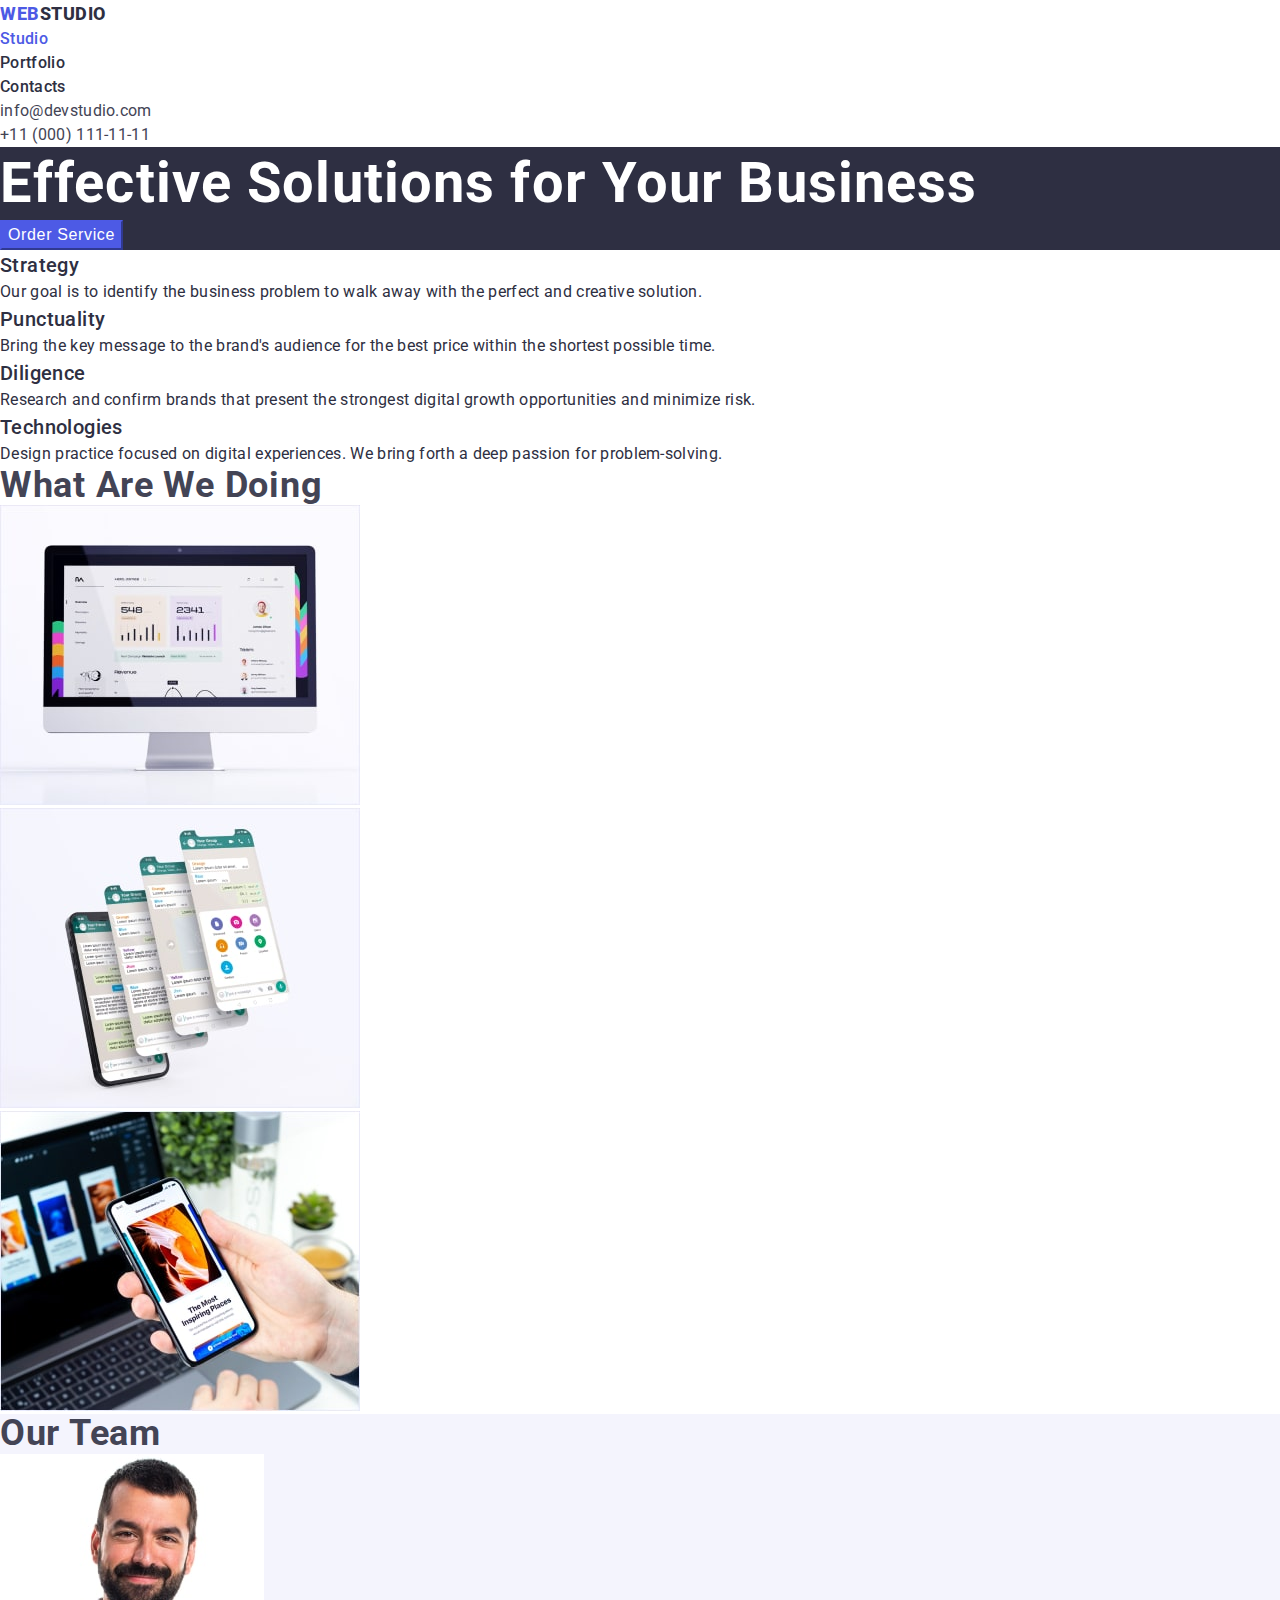
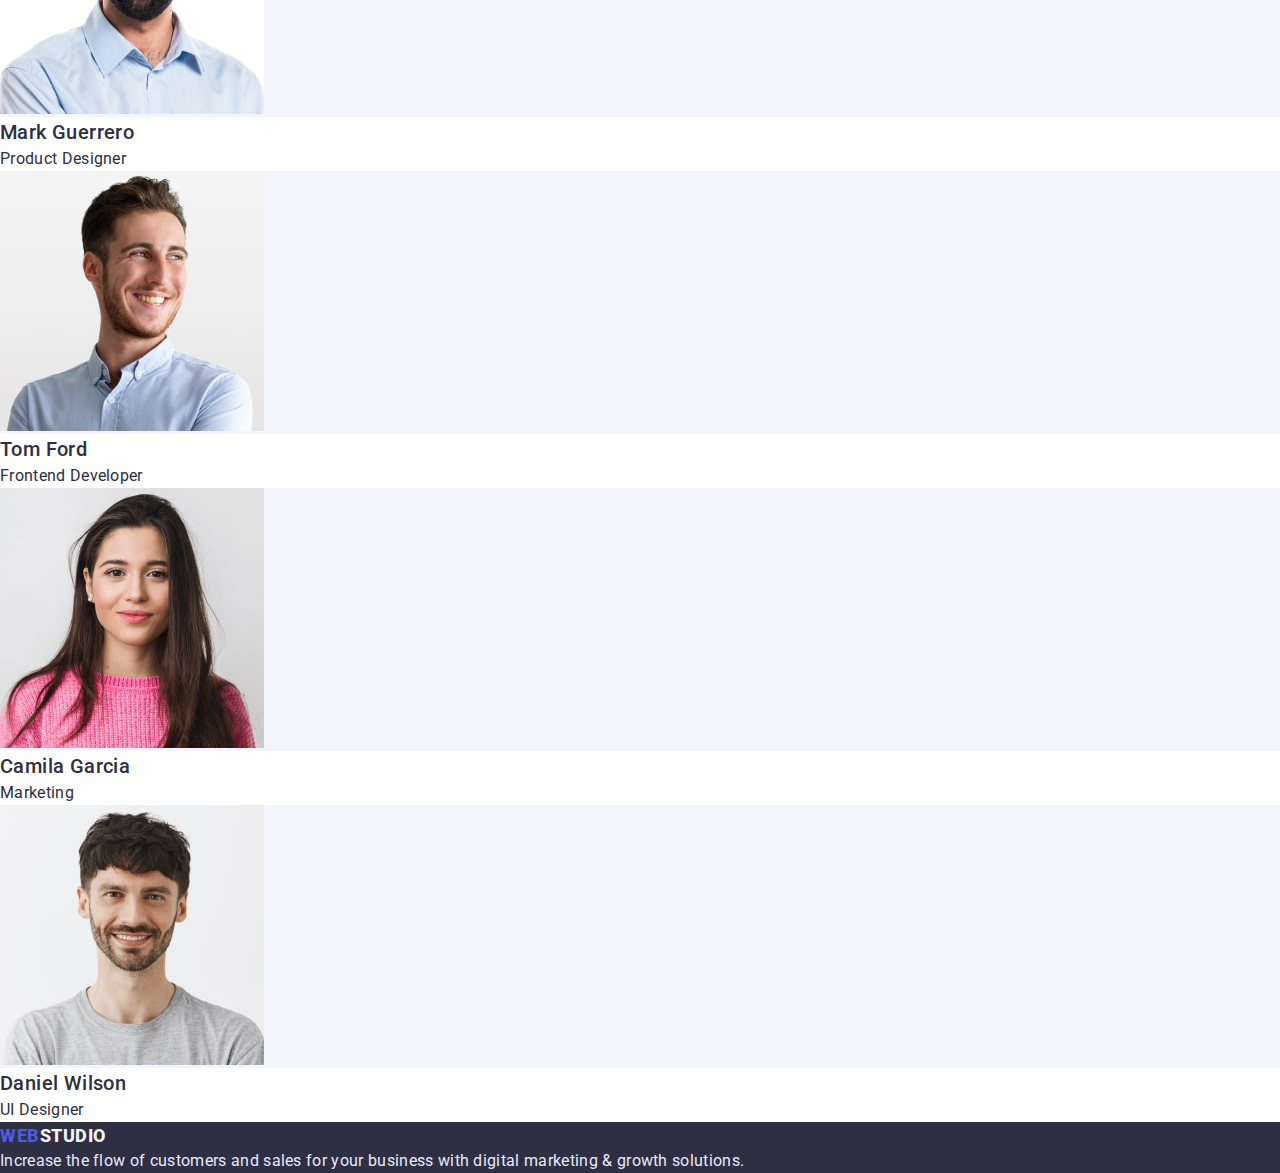
==== commit e63a4bcc: "goit-markup-hw-02" ====
--- a/index.html
+++ b/index.html
@@ -25,7 +25,7 @@
           >Web<span class="code">Studio</span></a
         >
         <ul class="site-nav list">
-          <li><a href="./index.html" class="link">Studio</a></li>
+          <li><a href="./index.html" class="link current">Studio</a></li>
           <li><a href="./portfolio.html" class="link">Portfolio</a></li>
           <li><a href="#" class="link">Contacts</a></li>
         </ul>
--- a/css/style.css
+++ b/css/style.css
@@ -1,33 +1,38 @@
+:root {
+  --primary-background-color: white;
+  --secondary-background-color: #2e2f42;
+  --trd-background-color: #f4f4fd;
+  --title-color: #2e2f42;
+  --text-color: #434455;
+  --primary-btn-color: #4d5ae5;
+  --tap-link-color: #404bbf;
+}
+
 body {
   font-family: "Roboto", sans-serif;
-
-  background-color: white;
-
-  color: #434455;
-  
 }
 
 .list {
   list-style: none;
-  }
+}
 
 .section-title {
   font-weight: 700;
   font-size: 36px;
-  line-height: 40px;
+  line-height: 1.1;
   letter-spacing: 0.02em;
   text-decoration: none;
   text-transform: capitalize;
-  color: #2e2f42;
+  color: var(--text-color);
 }
 
 .text {
   font-weight: 400;
   font-size: 16px;
-  line-height: 24px;
-  letter-spacing: 0.02em;
-  text-decoration: none;
-  color: #434455;
+  line-height: 1.5;
+  letter-spacing: 0.02em;
+  text-decoration: none;
+  color: var(--title-color);
 }
 
 /* Top line */
@@ -37,195 +42,211 @@
 .logo {
   font-weight: 800;
   font-size: 18px;
-  line-height: 24px;
-  display: flex;
-  align-items: center;
-  letter-spacing: 0.03em;
-  text-transform: uppercase;
-  text-decoration: none;
-  color: #4d5ae5;
+  line-height: 1.3;
+  display: flex;
+  align-items: center;
+  letter-spacing: 0.03em;
+  text-transform: uppercase;
+  text-decoration: none;
+  color: var(--primary-btn-color);
 }
 
 .code {
   font-weight: 800;
   font-size: 18px;
-  line-height: 24px;
-  display: flex;
-  align-items: center;
-  letter-spacing: 0.03em;
-  text-transform: uppercase;
-  color: #2e2f42;
+  line-height: 1.3;
+  display: flex;
+  align-items: center;
+  letter-spacing: 0.03em;
+  text-transform: uppercase;
+  color: var(--title-color);
 }
 
 .site-nav .link {
   font-weight: 500;
   font-size: 16px;
-  line-height: 24px;
-  letter-spacing: 0.02em;
-  text-decoration: none;
-  color: #2e2f42;
+  line-height: 1.5;
+  letter-spacing: 0.02em;
+  text-decoration: none;
+  color: var(--title-color);
 }
 
 .site-nav .link:hover,
 .site-nav .link:focus {
-  color: #404bbf;
+  color: var(--tap-link-color);
+}
+
+.site-nav :active {
+  color: var(--tap-link-color);
+  text-decoration: underline;
+}
+.site-nav .link.current {
+  color: var(--primary-btn-color);
 }
 
 .site-address .link {
   font-weight: 400;
-  font-size: 16px;
+  font-size: 1.3;
   line-height: 24px;
   letter-spacing: 0.02em;
   text-decoration: none;
-  color: #434455;
+  color: var(--text-color);
 }
 
 .site-address .link:hover,
 .site-address .link:focus {
-  color: #404bbf;
+  color: var(--tap-link-color);
+}
+
+.site-address :active {
+  color: var(--tap-link-color);
 }
 
 /* Main */
 
 /* Section 1 */
 .hero {
-  background: #2e2f42;
+  background: var(--secondary-background-color);
 }
 
 .hero-title {
   font-weight: 700;
   font-size: 56px;
-  line-height: 60px;
-  letter-spacing: 0.02em;
-  color: #ffffff;
+  line-height: 1.3;
+  letter-spacing: 0.02em;
+  color: var(--primary-background-color);
 }
 
 .button {
   font-weight: 500;
   font-size: 16px;
-  line-height: 24px;
+  line-height: 1.5;
   display: flex;
   letter-spacing: 0.04em;
   cursor: pointer;
-  color: #FFFFFF;
-  background-color: #4D5AE5;
-  border-color:#4D5AE5;
+  color: var(--primary-background-color);
+  background-color: var(--primary-btn-color);
+  border-color: var(--primary-btn-color);
 }
 
 .button:hover,
-.button:focus{
-  background-color: #ffffff;
-  color: #404bbf;
-  border-color: #ffffff;
+.button:focus {
+  background-color: var(--tap-link-color);
+  color: var(--primary-background-color);
+  border-color: var(--tap-link-color);
 }
 
 /* Portfolio-seсtion */
 .filter-btn {
   font-weight: 500;
   font-size: 16px;
-  line-height: 1.5;
+  line-height: 1.1;
   cursor: pointer;
-  color: #4d5ae5;
-  background: #f4f4fd;
-  border-color: #f4f4fd;
+  color: var(--primary-btn-color);
+  background: var(--primary-background-color);
+  border-color: var(--primary-background-color);
   border-radius: 4px;
-  }
-
-.filter-btn:hover, 
+}
+
+.filter-btn:hover,
 .filter-btn:focus {
-  color: #f4f4fd;
-  background: #404bbf;
+  color: var(--trd-background-color);
+  background: var(--tap-link-color);
+  border-color: var(--tap-link-color);
 }
 
 .filter-btn-active {
   font-weight: 500;
   font-size: 16px;
-  line-height: 24px;
+  line-height: 1.1;
   cursor: pointer;
-  color: #ffffff;
-  background: #404bbf;
-  border-color: #f4f4fd;
+  color: var(--primary-background-color);
+  background: var(--tap-link-color);
+  border-color: var(--primary-background-color);
   border-radius: 4px;
 }
 .filter-btn-active:hover,
-.filter-btn-active:focus{
-  color:#404bbf;
-  background-color: #f4f4fd;
-}
-
+.filter-btn-active:focus {
+  color: var(--tap-link-color);
+  background-color: var(--trd-background-color);
+  border-color: var(--trd-background-color);
+}
+.decoration {
+  text-decoration: none;
+}
 
 /* Section 2 */
 .features {
-  background: #ffffff;
+  background: var(--primary-background-color);
 }
 
 .features .title {
   font-style: normal;
   font-weight: 500;
   font-size: 20px;
-  line-height: 24px;
-  letter-spacing: 0.02em;
-  text-decoration: none;
-  color: #2e2f42;
+  line-height: 1.5;
+  letter-spacing: 0.02em;
+  text-decoration: none;
+  color: var(--title-color);
 }
 
 /* Section 3 */
 .works-section {
-  background: #ffffff;
+  background: var(--primary-background-color);
 }
 
 /* Section 4 */
 .card {
-  background: #ffffff;
+  background: var(--primary-background-color);
 }
 .team-section {
-  background: #f4f4fd;
+  background: var(--trd-background-color);
 }
 .title {
   font-style: normal;
   font-weight: 500;
   font-size: 20px;
-  line-height: 24px;
-  letter-spacing: 0.02em;
-  color: #2e2f42;
+  line-height: 1.5;
+  letter-spacing: 0.02em;
+  color: var(--title-color);
 }
 
 /* Footer */
 
 .footer {
-  background: #2e2f42;
+  background: var(--secondary-background-color);
 }
 
 .logo {
   font-style: normal;
   font-weight: 800;
   font-size: 18px;
-  line-height: 24px;
-  display: flex;
-  align-items: center;
-  letter-spacing: 0.03em;
-  text-transform: uppercase;
-  text-decoration: none;
-  color: #4d5ae5;
+  line-height: 1.5;
+  display: flex;
+  align-items: center;
+  letter-spacing: 0.03em;
+  text-transform: uppercase;
+  text-decoration: none;
+  color: var(--primary-btn-color);
 }
 
 .footer-code {
   font-style: normal;
   font-weight: 800;
   font-size: 18px;
-  line-height: 24px;
-  display: flex;
-  align-items: center;
-  letter-spacing: 0.03em;
-  text-transform: uppercase;
-  color: #f4f4fd;
+  line-height: 1.3;
+  display: flex;
+  align-items: center;
+  letter-spacing: 0.03em;
+  text-transform: uppercase;
+  color: var(--trd-background-color);
 }
 
 .comment {
   font-style: normal;
   font-weight: 400;
   font-size: 16px;
-  line-height: 24px;
+  line-height: 1.5;
   letter-spacing: 0.02em;
   color: #e7e9fc;
 }
